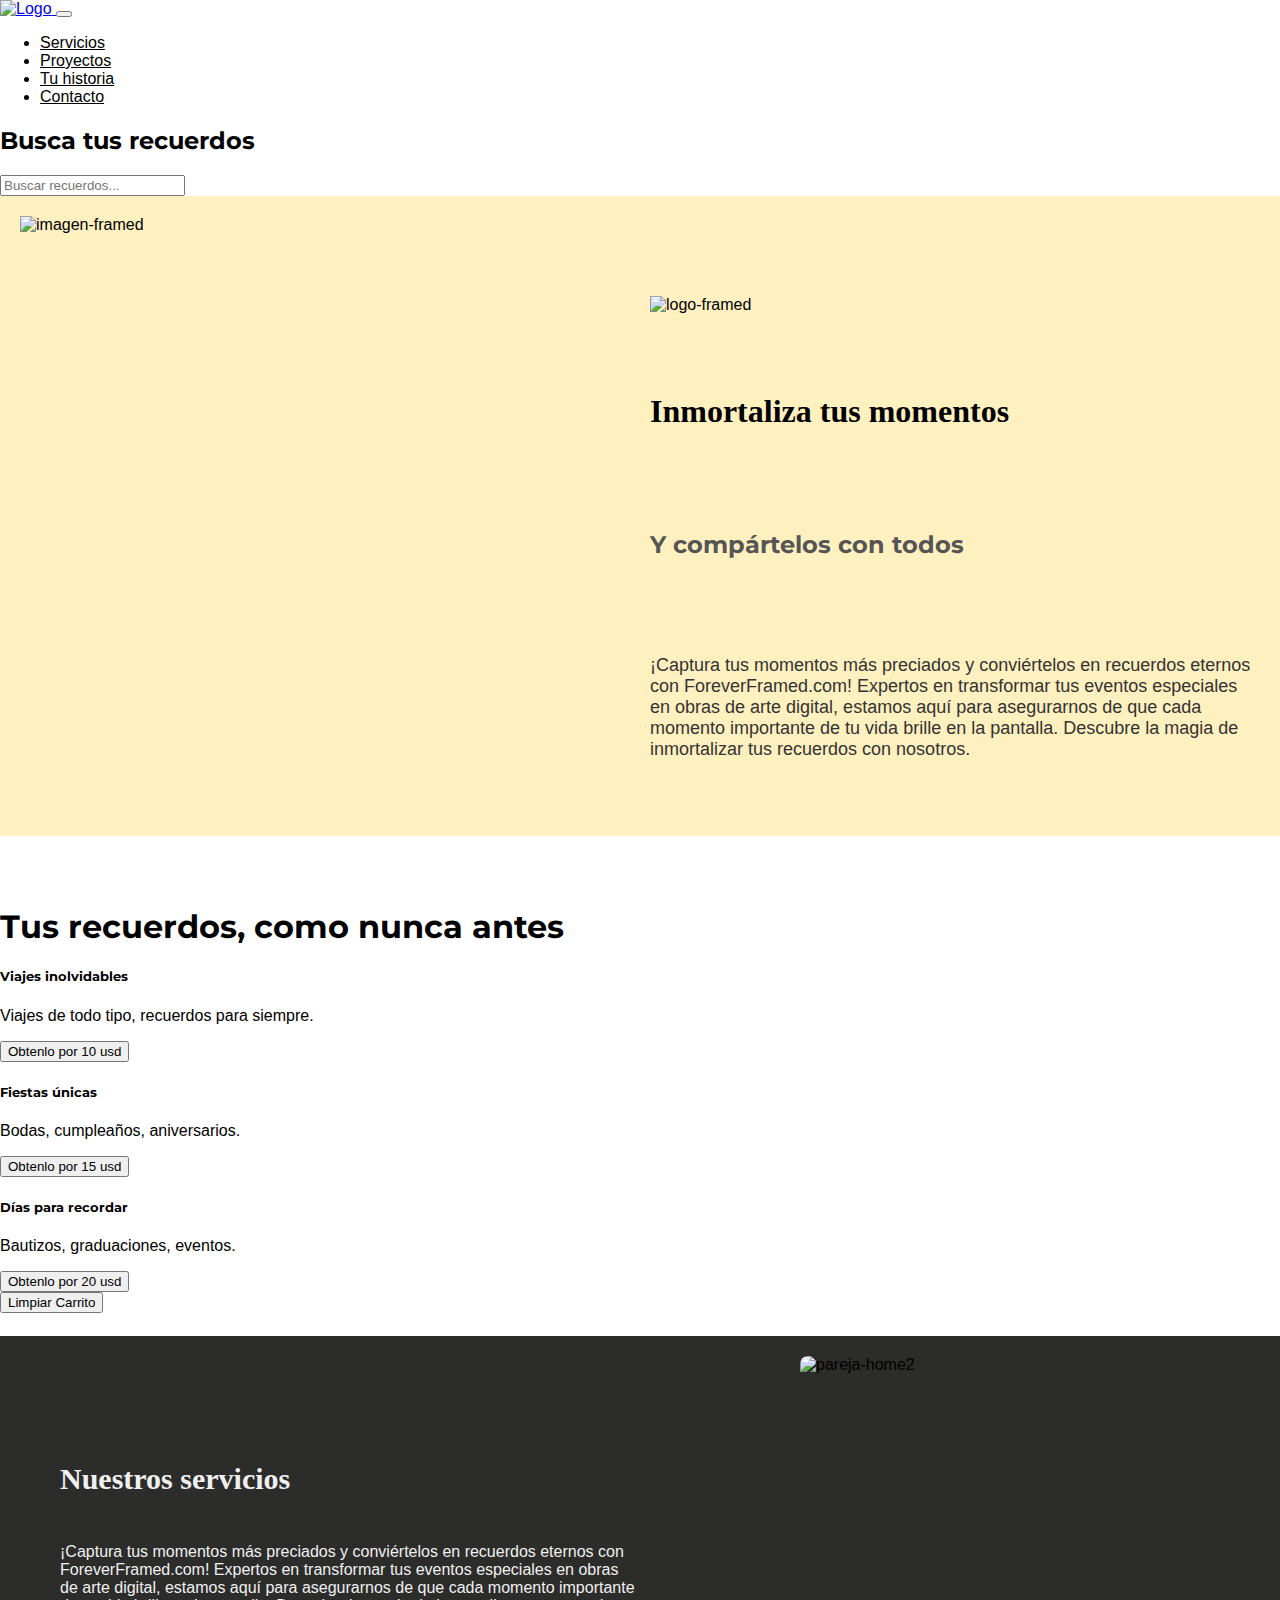
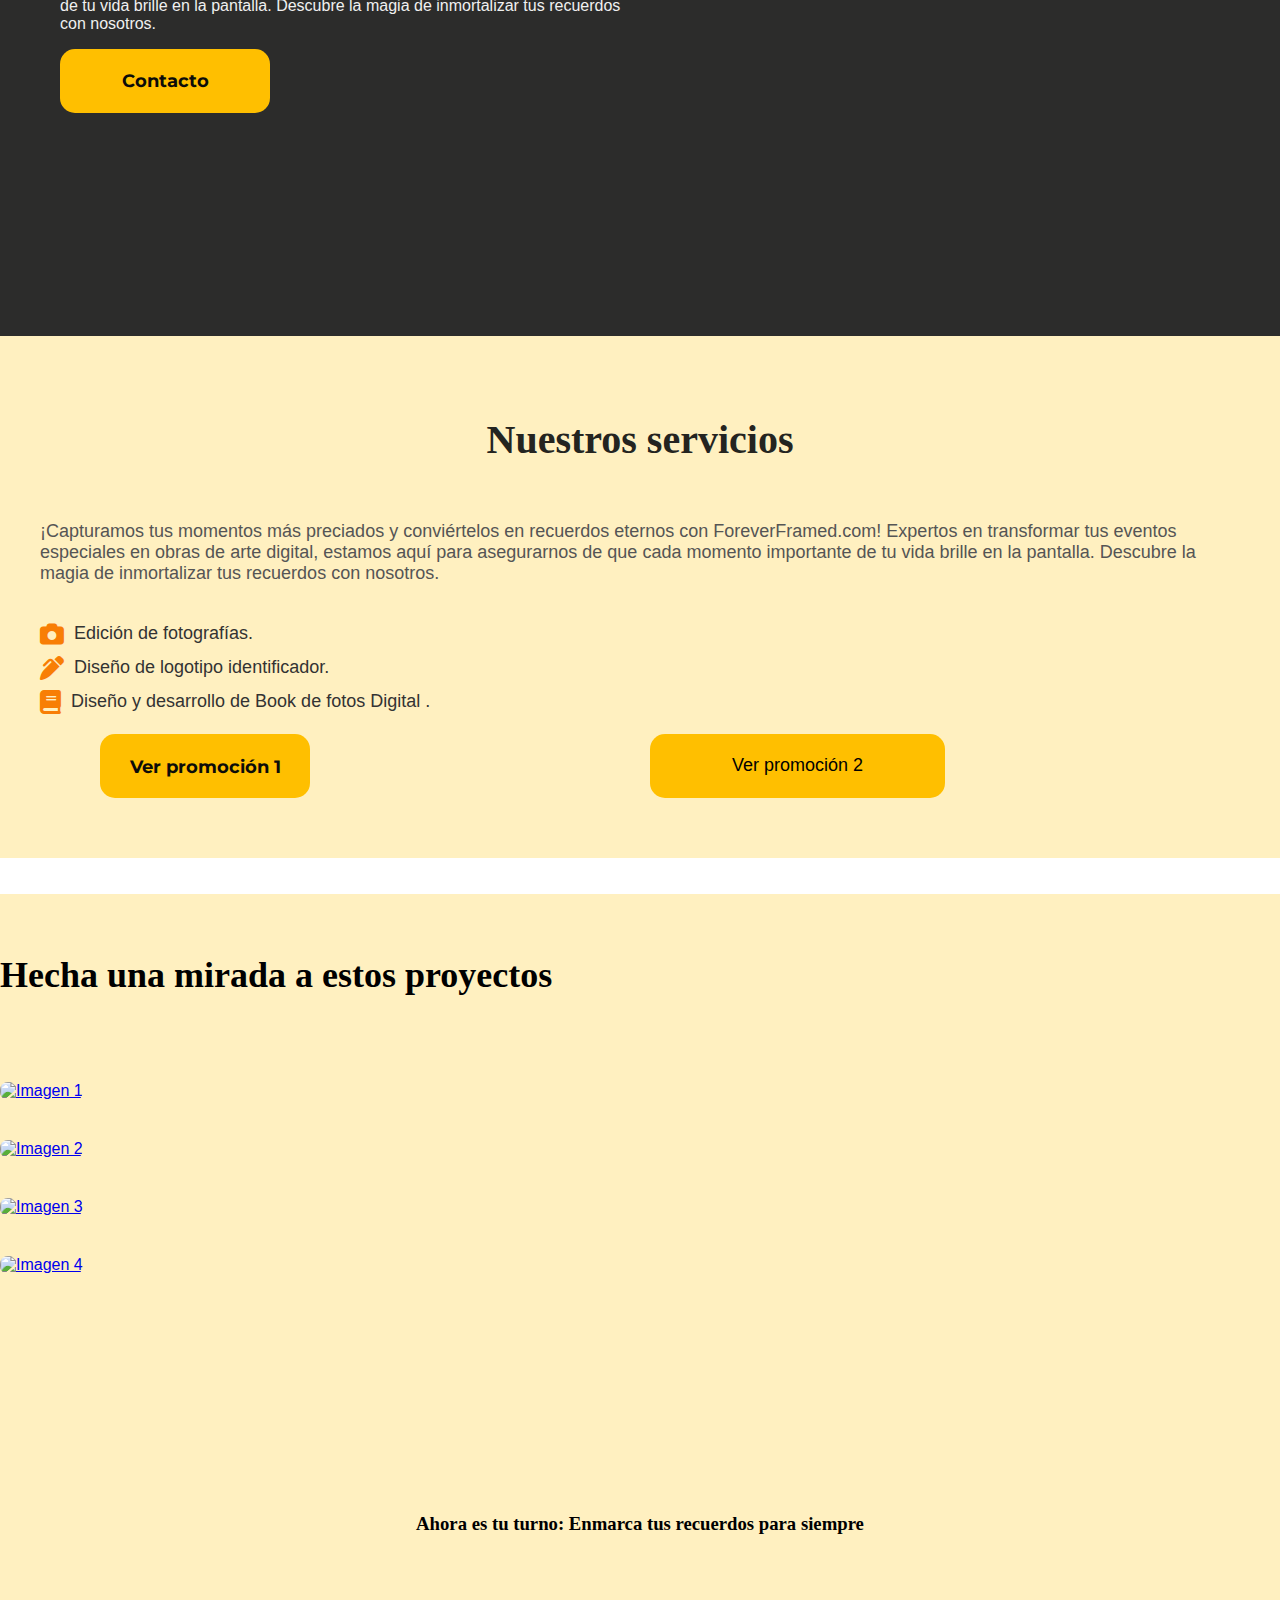
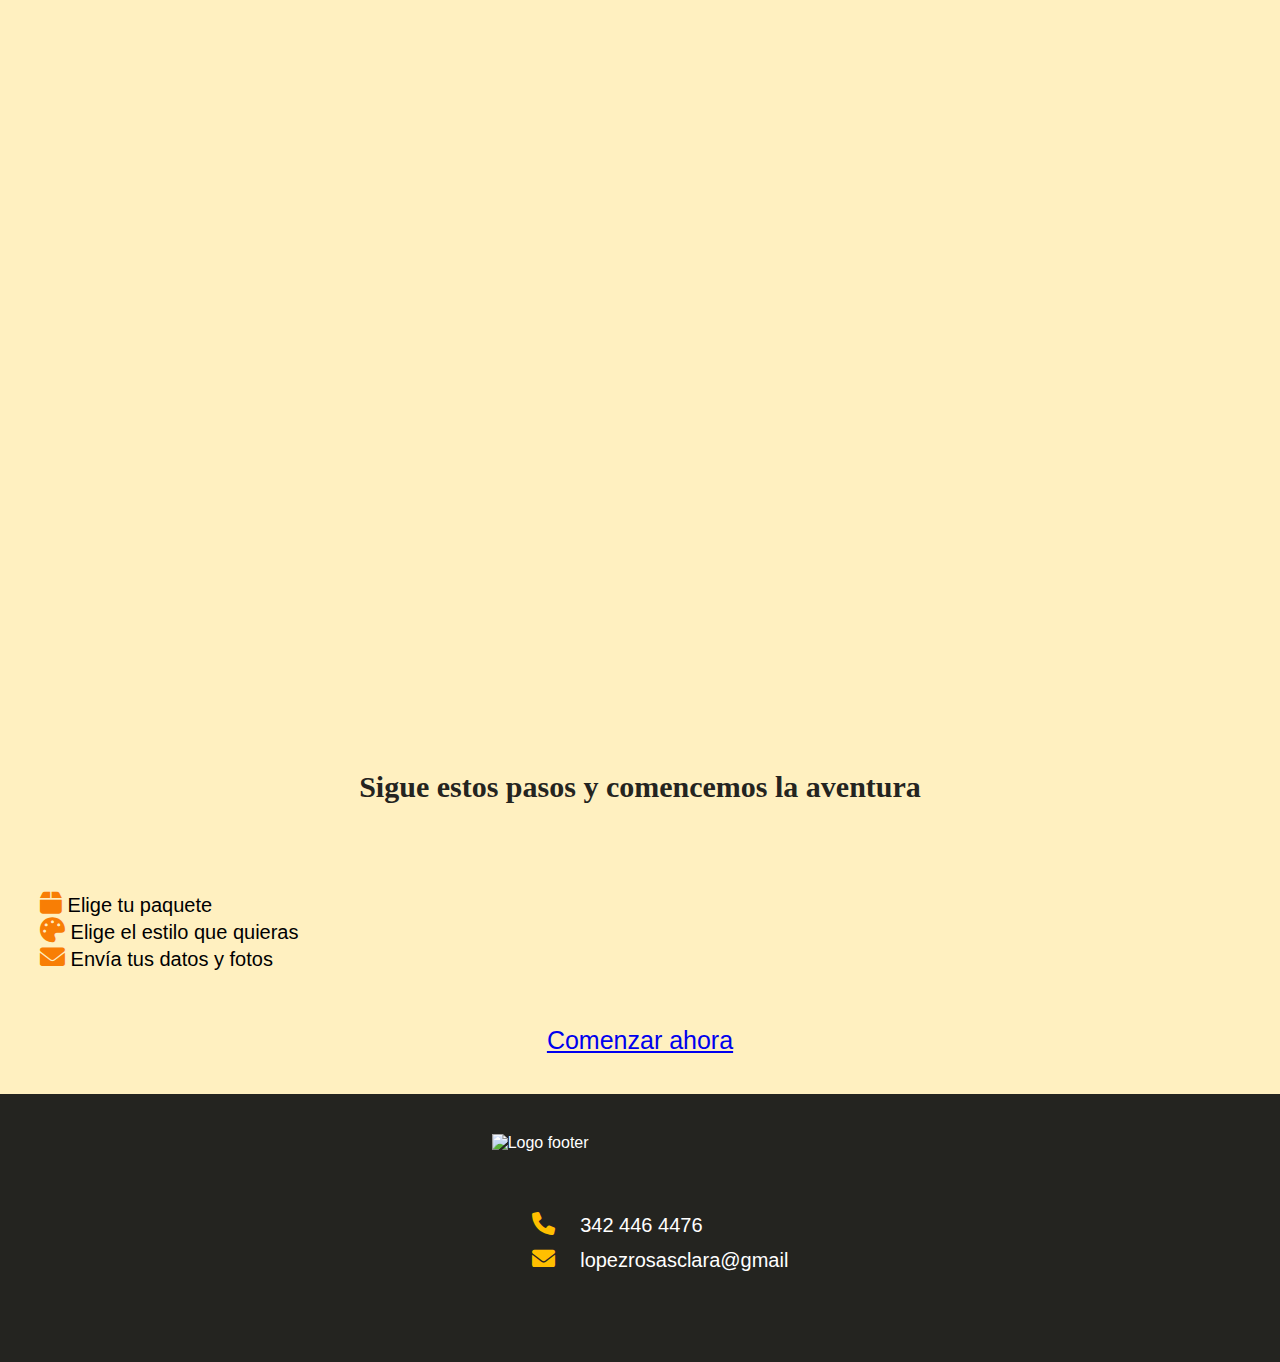
==== index.html @ 1f375c0d "arrays" ====
<!DOCTYPE html>
<html lang="en">
<head>
    <meta charset="UTF-8">
    <meta name="viewport" content="width=device-width, initial-scale=1.0">
    <title>ForeverFramed-Inicio</title>
    <!-- Bootstrap CSS -->
    <link rel="stylesheet" href="./css/bootstrap.min.css">
    <link rel="shortcut icon" href="./assets/Imagenes/logo02.png">
    <link rel="stylesheet" href="https://fonts.googleapis.com/css2?family=Montserrat:wght@400;700&display=swap">
    <link rel="stylesheet" href="./styles/styles.css">
    <link rel="stylesheet" href="https://cdnjs.cloudflare.com/ajax/libs/font-awesome/6.0.0-beta3/css/all.min.css">
    <!-- Meta etiquetas para SEO -->
    <meta name="description" content="¡Captura tus momentos más preciados y conviértelos en recuerdos eternos con ForeverFramed.com! Expertos en transformar tus eventos especiales en obras de arte digital.">
    <meta name="keywords" content="ForeverFramed, recuerdos, momentos, arte digital, eventos especiales">
    <!-- Fin de meta etiquetas para SEO -->
    

</head>

<body onload="saludoinicial()">
    <header class="headerff">
        <nav class="navbar navbar-expand-lg bg-body-tertiary">
            <div class="container-fluid">
                <a class="navbar-brand" href="/index.html">
                    <img src="./assets/Imagenes/logo02.png" alt="Logo" style="width: 80px; height: auto;"> 
                </a>
                <button class="navbar-toggler" type="button" data-bs-toggle="collapse" data-bs-target="#navbarNav" aria-controls="navbarNav" aria-expanded="false" aria-label="Toggle navigation">
                    <span class="navbar-toggler-icon"></span>
                </button>
                <div class="collapse navbar-collapse" id="navbarNav">
                    <ul class="navbar-nav ms-auto">
                        <li class="nav-item">
                            <a class="nav-link active"  href="#servicios">Servicios</a>
                        </li>
                        <li class="nav-item">
                            <a class="nav-link" href="#proyectos">Proyectos</a>
                        </li>
                        <li class="nav-item">
                            <a class="nav-link" href="#tuhistoria">Tu historia</a>
                        </li>
                        <li class="nav-item">
                            <a class="nav-link" href="/paginas/contacto.html">Contacto</a>
                        </li>
                    </ul>
                </div>
            </div>
        </nav>
    </header>
    
    <!-- Barra de búsqueda -->
     <section class="container text-center section-montserrat d-flex flex-column justify-content-center align-items-center">
        <h2>Busca tus recuerdos</h2>
        <input type="text" id="searchBar" oninput="buscar()" placeholder="Buscar recuerdos...">
        <div id="resultados"></div>
    </section>

    <div>
        <section class="seccion1">
            <img src="./assets/Imagenes/fotospolaroid-16.png" alt="imagen-framed" id="imagen2-seccion1">
            <img src="./assets/Imagenes/logos04.png" alt="logo-framed" id="imagen-seccion1">
            <h1 class="titulo1">Inmortaliza tus momentos</h1>
            <h2 class="subtitulo1">Y compártelos con todos</h2> 
            <p id="parrafo1">¡Captura tus momentos más preciados y conviértelos en recuerdos eternos con ForeverFramed.com! Expertos en transformar tus eventos especiales en obras de arte digital, estamos aquí para asegurarnos de que cada momento importante de tu vida brille en la pantalla. Descubre la magia de inmortalizar tus recuerdos con nosotros.</p>
        </section>
    </div>

    <section id="custom-section" class="container text-center section-montserrat d-flex flex-column justify-content-center align-items-center">
        <h1>Tus recuerdos, como nunca antes</h1>
        <div class="row">
            <div class="col-md-4">
                <div class="custom-div">
                    <h5>Viajes inolvidables</h5>
                    <p>Viajes de todo tipo, recuerdos para siempre.</p>
                    <button class="btn btn-primary  bg-warning">Obtenlo por 10 usd</button>
                </div>
            </div>
            <div class="col-md-4">
                <div class="custom-div">
                    <h5>Fiestas únicas</h5>
                    <p>Bodas, cumpleaños, aniversarios.</p>
                    <button class="btn btn-primary  bg-warning">Obtenlo por 15 usd</button>
                </div>
            </div>
            <div class="col-md-4">
                <div class="custom-div">
                    <h5>Días para recordar</h5>
                    <p>Bautizos, graduaciones, eventos.</p>
                    <button class="btn btn-primary bg-warning">Obtenlo por 20 usd</button>
                </div>
            </div>
        </div>
        <button id="limpiar-carrito" class="btn btn-danger">Limpiar Carrito</button>
    </section>

    <div class="seccion2-home">
        <section>
            <h3 class="titulo3-home" id="servicios">Nuestros servicios</h3>
            <p class="parrafoh4-home">¡Captura tus momentos más preciados y conviértelos en recuerdos eternos con ForeverFramed.com! Expertos en transformar tus eventos especiales en obras de arte digital, estamos aquí para asegurarnos de que cada momento importante de tu vida brille en la pantalla. Descubre la magia de inmortalizar tus recuerdos con nosotros.</p>
            <img src="./assets/Imagenes/imagenbanner2home.jpg" alt="pareja-home2">
            <a href="./paginas/contacto.html" class="boton-contacto2">Contacto</a>
        </section>
    </div>
    <div>
        <section class="seccion2-servicios">
            <h3>Nuestros servicios</h3>
            <p>¡Capturamos tus momentos más preciados y conviértelos en recuerdos eternos con ForeverFramed.com! Expertos en transformar tus eventos especiales en obras de arte digital, estamos aquí para asegurarnos de que cada momento importante de tu vida brille en la pantalla. Descubre la magia de inmortalizar tus recuerdos con nosotros.</p>
            <ul class="lista-iconos">
                <li><i class="fas fa-camera"></i> Edición de fotografías.</li>
                <li><i class="fas fa-pen-alt"></i> Diseño de logotipo identificador.</li>
                <li><i class="fas fa-book"></i> Diseño y desarrollo de Book de fotos Digital .</li>
            </ul>
            
            <button id="boton-promocion1" class="boton-contacto2">Ver promoción 1</button>
            <button id="boton-promocion2" class="boton-contacto3">Ver promoción 2</button>
        </section>
    <div>
    
        <div class="container-proyectos d-flex justify-content-center align-items-center">
            <div class="row justify-content-center">
                <h3 class="text-center" id="proyectos">
                    Hecha una mirada a estos proyectos
                </h3>
                <div class="col-md-3">
                    <div class="text-center">
                        <a href="./paginas/bodamartinymica.html">
                            <img src="./assets/Imagenes/fotos.proyectos-18.png" class="rounded img-fluid" alt="Imagen 1">
                        </a>
                    </div>
                </div>
                <div class="col-md-3">
                    <div class="text-center">
                        <a href="pagina.html">
                            <img src="./assets/Imagenes/fotos.proyectos-19.png" class="rounded img-fluid" alt="Imagen 2">
                        </a>
                    </div>
                </div>
                <div class="col-md-3">
                    <div class="text-center">
                        <a href="otra_pagina.html">
                            <img src="./assets/Imagenes/fotos.proyectos-20.png" class="rounded img-fluid" alt="Imagen 3">
                        </a>
                    </div>
                </div>
                <div class="col-md-3">
                    <div class="text-center">
                        <a href="una_mas.html">
                            <img src="./assets/Imagenes/fotos.proyectos-21.png" class="rounded img-fluid" alt="Imagen 4">
                        </a>
                    </div>
                </div>
            </div>
        </div>
    <div class="sec-historia-2" id="tuhistoria">
            <section>
                <h3>Ahora es tu turno: Enmarca tus recuerdos para siempre</h3>
                <iframe class="video-seccion2-tuhistoria" src="https://www.youtube.com/embed/r6DzaGChCEc" frameborder="0" allowfullscreen></iframe>
                <h4 class="titulo-seccion2-historia">Sigue estos pasos y comencemos la aventura</h4>
                <ul class="lista-tuhistoria"> 
                    <li><i class="fas fa-box"></i> Elige tu paquete</li>
                    <li><i class="fas fa-palette"></i> Elige el estilo que quieras</li>
                    <li><i class="fas fa-envelope"></i> Envía tus datos y fotos</li>
                </ul>
                <a href="contacto.html" class="btn btn-warning btn-sm align-center">Comenzar ahora</a>        </section>
    </div>
    
    <footer>
        <div class="logo-footer">
            <img src="../assets/Imagenes/logotransparenteparafondonegro.png" alt="Logo footer">
        </div>
        <div>
            <ul class="lista-contacto-footer">
                <li><i class="fas fa-phone"></i> 342 446 4476</li>
                <li><i class="fas fa-envelope"></i> lopezrosasclara@gmail</li>
            </ul>
        </div>
    </footer>
    <!-- Bootstrap JS -->
    <script src="./js/bootstrap.bundle.min.js"></script>
    <script src="./js/main.js"></script>
    <script src="ruta/a/language.js"></script>

</body>
</html>
---- styles/styles.css ----
@font-face {
    font-family: 'Montserrat'; 
    src: url('/assets/Fonts/Montserrat-Regular.ttf') format('truetype');
    /* Agrega más formatos si es necesario */
}

@font-face {
    font-family: 'Unbounded'; /* Nombre de la segunda fuente */
    src: url('/assets/Fonts/Unbounded-VariableFont_wght.ttf') format('truetype');
    /* Agrega más formatos si es necesario */
}


body {
    font-family: "Montserrat", sans-serif;
    margin: 0; /* Añadido */
    padding: 0; /* Añadido */
    box-sizing: border-box;
    overflow-x: hidden; /* Evita el desplazamiento horizontal */

}

/* Estilo para los enlaces de las páginas */
.navbar-nav .nav-link {
    color: black; /* Color de texto negro */
    transition: color 0.3s; /* Transición de color suave */
}

/* Estilo para el hover de los enlaces */
.navbar-nav .nav-link:hover {
    color: #ffbf00; /* Color de texto amarillo al hacer hover */
}

/* CSS Sección HOME */
.seccion1 {
    display: grid;
    grid-template-columns: 1fr 1fr;
    grid-template-rows: auto; /* El tamaño de las filas se ajustará automáticamente */
    min-height: 600px;
    background-color: #fff0c0;
    padding: 20px;
    gap: 20px; /* Espacio entre las columnas */
}

#imagen2-seccion1 {
    width: 100%;
    height: auto; /* La altura se ajustará automáticamente */
    max-width: 100%; /* Para evitar que la imagen se agrande más allá de su tamaño natural */
    object-fit: cover; /* Ajusta la imagen para cubrir el espacio sin deformar */
    grid-row: 1 / span 4; /* La imagen ocupa las filas 1 a 4 */
    grid-column: 1; /* La imagen está en la primera columna */
}

#imagen-seccion1 {
    max-width: 100%;
    padding-top: 80px;
}

.seccion1 h1 {
    font-size: 32px;
    grid-column: 2;
    grid-row: 2;
    font-family: 'Unbounded';
}

.seccion1 h2 {
    font-size: 24px;
    justify-self: left;
    color: #555;
    grid-column: 2;
    grid-row: 3; /* El subtítulo está en la segunda fila */
}

.seccion1 p {
    font-size: 18px;
    color: #333;
    grid-row: 4; /* El párrafo está en la tercera fila */
    grid-column: 2;
}

@media (max-width: 768px) {
    .seccion1 {
        grid-template-columns: 1fr; /* Cambia a una sola columna en dispositivos móviles */
    }
    
    #imagen2-seccion1,
    #imagen-seccion1 {
        grid-row: auto; /* Deja que las imágenes floten automáticamente */
        grid-column: auto; /* Deja que las imágenes floten automáticamente */
    }
    
    #imagen-seccion1 {
        grid-row: 1; /* El logo está en la primera fila */
    }

    .seccion1 h1,
    .seccion1 h2,
    .seccion1 p {
        grid-column: 1; /* Los títulos y párrafos ocupan toda la fila en móviles */
    }
}

/* CSS Sección Fondo negro de home */
.seccion2-home section {
    width: 100%;
    height: 600px;
    background-color: #2c2c2b;
    display: grid;
    grid-template-columns: 1fr 1fr;
    grid-template-rows: repeat(6, 1fr);
    grid-gap: 0px;
    margin: 0 auto;
    padding: 0;
}

.seccion2-home h3 {
    font-family: 'Unbounded';
    font-size: 30px;
    align-self: center;
    grid-row: 2;
    grid-column: 1;
    color: #f0f0f0;
    padding-left: 60px;
}

.seccion2-home section p {
    color: #f0f0f0;
    align-self: center;
    margin-left: 60px;
    grid-row: 3;
    grid-column: 1;
}

.seccion2-home img {
    width: 50%;
    height: auto;
    margin-top: 30px;
    max-width: 100%;
    border-radius: 8px;
    margin-top: 20px;
    transition: transform 0.3s ease;
    grid-column: 2;
    grid-row: span 4;
    justify-self: center;
}

.seccion2-home img:hover {
    transform: scale(1.05);
}

.boton-contacto2 {
    width: 210px;
    height: 64px;
    background-color: #ffbf00;
    border: none;
    border-radius: 15px;
    overflow: hidden;
    text-align: center;
    line-height: 64px;
    font-family: 'Montserrat', sans-serif;
    font-size: 18px;
    font-weight: bold;
    color: #0c0c09;
    text-decoration: none;
    margin-left: 60px;
    grid-row: 4;
    grid-column: 1;
    align-self: self-start;
}

.boton-contacto2:hover {
    background-color: rgb(255, 123, 0);
    transform: scale(1.1);
}

.boton-contacto2:hover a {
    color: white;
}

.boton-contacto2 a {
    width: 100%;
    height: 100%;
    text-decoration: none;
}

/* Estilos para dispositivos móviles */
@media screen and (max-width: 768px) {
    .seccion2-home section {
        grid-template-columns: 1fr;
        grid-template-rows: auto;
        height: auto;
        text-align: center;
    }

    .seccion2-home h3 {
        padding-left: 0;
    }

    .seccion2-home section p {
        margin-left: 0;
    }

    .seccion2-home img {
        width: 80%;
        grid-column: auto;
        grid-row: auto;
        margin-top: 20px;
    }

    .boton-contacto2 {
        width: 80%;
        margin: 20px auto;
    }

    .seccion2-home section p {
        margin-left: 20px; /* Agregamos un poco de margen a la izquierda */
        margin-right: 20px; /* y a la derecha */
    }
}

/* Estilos para tabletas */
@media screen and (min-width: 768px) and (max-width: 1024px) {
    .seccion2-home section {
        grid-template-columns: 1fr 1fr;
        grid-template-rows: repeat(6, 1fr);
        height: 600px;
        text-align: left;
    }

    .seccion2-home h3 {
        padding-left: 60px;
    }

    .seccion2-home section p {
        margin-left: 60px;
    }

    .seccion2-home section p {
        margin-left: 40px; /* Ajustamos un poco más para tabletas */
        margin-right: 40px;
    }

    .seccion2-home img {
        width: 50%;
        grid-column: 2;
        grid-row: span 4;
        margin-top: 30px;
    }

    .boton-contacto2 {
        width: 210px;
        margin-left: 60px;
    }
}

/* CSS Sección footer web home */
footer {
    background-color: #242420;
    color: #fff;
    display: grid;
    justify-content: center;
    align-items: center;
    padding: 40px;
}

.logo img {
    max-width: 100%;
    height: auto;
}

.lista-contacto-footer {
    font-family: "Montserrat", sans-serif;
    font-size: 20px;
    padding: 40px 0px 20px 40px; /* Ajustado el padding */
    position: relative;
    list-style: none;
}

.lista-contacto-footer li i {
    font-size: 23px;
    color: #ffbf00;
    margin-right: 20px;
}

.lista-contacto-footer li {
    margin-bottom: 10px;
}
    
 /*CSS Sección recuerdos inolvidables home*/

 #custom-section {
    height: 400px; /* Cambia 500px por la altura deseada */
}

#custom-section {
    padding: 50px 0; /* Agrega espacio alrededor del contenido */
}

@media (max-width: 768px) {
    #custom-section {
        padding: 80px 0; /* Aumenta el espacio en dispositivos con ancho igual o menor a 768px */
    }
}



 /*CSS Sección SERVICIOS Home*/

 .seccion2-servicios {
    display: grid;
    height: 600;
    grid-template-columns: 1fr 1fr; /* Dos columnas de igual ancho */
    grid-template-rows: auto auto auto auto auto; /* Cinco filas con contenido */
    background-color: #fff0c0; /* Color de fondo */
    padding: 40px;
    gap: 20px; /* Espacio entre elementos */
    max-width: 1920px; /* Ancho máximo para centrar en pantallas anchas */
    margin: 0 auto; /* Centrar en el contenedor */
}

.seccion2-servicios h3 {
    color: #242420;
    font-family: 'Unbounded';
    font-size: 40px;
    grid-column: 1 / span 2; /* Ocupa las dos columnas */
    grid-row: 1; /* En la primera fila */
    margin-bottom: 20px; /* Espacio inferior */
    text-align: center; /* Centrar el texto */
}

.seccion2-servicios p {
    font-size: 18px;
    color: #555;
    grid-column: 1 / span 2; /* Ocupa las dos columnas */
    grid-row: 2; /* En la segunda fila */
    text-align: left; /* Centrar el texto */
}

.lista-iconos {
    display: grid;
    grid-template-columns: 1fr; /* Una sola columna para los íconos */
    gap: 10px; /* Espacio entre elementos */
    grid-column: 1 / span 2; /* Ocupa las dos columnas */
    grid-row: 3; /* En la tercera fila */
    justify-content: center; /* Centrar horizontalmente */
    align-items: center; /* Centrar verticalmente */
    padding: 0;
    margin: 0;
}

.lista-iconos li {
    display: flex;
    align-items: center;
    font-family: "Montserrat", sans-serif;
    font-size: 18px;
    color: #333;
}

.lista-iconos li i {
    font-size: 24px;
    color: #f87e05;
    margin-right: 10px; /* Espacio entre el ícono y el texto */
}


.boton-contacto2  {
    text-decoration: none;
    font-size: 18px;
    border-radius: 15px;
    transition: background-color 0.3s ease;
}

.boton-contacto2 a {
    color:#242420
}

.boton-contacto2 a:hover 

/* boton promocion 2*/

.boton-contacto3 {
    width: 210px;
    height: 64px;
    background-color: #ffbf00;
    border: none;
    border-radius: 15px;
    overflow: hidden;
    text-align: center;
    line-height: 64px;
    font-family: 'Montserrat', sans-serif;
    font-size: 18px;
    font-weight: bold;
    color: #0c0c09;
    text-decoration: none;
    margin-left: 60px;
    grid-row: 4;
    grid-column: 1;
    align-self: self-start;
}

.boton-contacto3:hover {
    background-color: rgb(255, 123, 0);
    transform: scale(1.1);
}

.boton-contacto3:hover a {
    color: white;
}


.boton-contacto3  {
    background-color: #ffbf00;
    text-decoration: none;
    font-size: 18px;
    border-radius: 15px;
    transition: background-color 0.3s ease;
    width: 50%;
    border: none;
}



/* Media query para dispositivos móviles y tablets */
@media (max-width: 768px) {
    .seccion2-servicios {
        grid-template-columns: 1fr; /* Una sola columna para dispositivos móviles y tablets */
        grid-template-rows: auto auto auto auto auto; /* Cinco filas con contenido */
        padding: 20px; /* Espaciado interno */
    }

    .seccion2-servicios h3 {
        font-size: 32px;
    }

    .seccion2-servicios p {
        font-size: 16px;
    }

    .lista-iconos {
        grid-row: 3; /* En la tercera fila */
        grid-column: 1; /* En la única columna */
        justify-content: center; /* Centrar horizontalmente */
        align-items: center; /* Centrar verticalmente */
    }

    .boton-contacto2 {
        grid-row: 5; /* En la quinta fila */
        grid-column: 1; /* En la única columna */
    }
}
          
    
  
  /* Estilos para seccion video home */

  .sec-historia-2 section {
    display: grid;
    grid-template-columns: 1fr;
    grid-template-rows: repeat(5, 1fr);
    width: 100%;
    height: 1200px;
    background-color: #fff0c0;
  }
  
  .sec-historia-2 section h3 {
    font-family: 'Unbounded';
    text-align: center;
  }
  
  .sec-historia-2 section h4 {
    font-family: 'Unbounded';
    color: #242420;
    text-align: center;
    font-size: 30px;
    padding: 60px 0px 30px 0px;
  }
  
  .sec-historia-2 section .video-seccion2-tuhistoria {
    width: 80%;
    height: 670px;
    margin: 0 auto;
  }
  
  .sec-historia-2 section .lista-tuhistoria li {
    font-family: "Montserrat", sans-serif;
    font-size: 20px;
    list-style: none;
    grid-row: 4;
  }
  
  .sec-historia-2 section .lista-tuhistoria li i {
    font-size: 25px;
    color: #f87e05;
  }
  
  .sec-historia-2 section .btn-warning {
    padding: 5px 10px; /* Ajustar el padding para un botón más pequeño */
    font-size: 30px; /* Tamaño de fuente más pequeño */
  }
  
  .sec-historia-2 section .btn-sm {
    padding: 5px 10px;
    font-size: 25px;
  }
  
  .sec-historia-2 section .align-center {
    display: flex;
    justify-content: center;
    align-items: center;
    text-align: center; /* Añadir también el alineamiento de texto al centro */
  }
  
  /* Media query para hacerlo responsive */
  @media screen and (max-width: 768px) {
    .sec-historia-2 section {
      height: 800px; /* Altura automática para adaptarse al contenido */
      padding: 20px; /* Añadimos un espacio alrededor del contenido */
    }
  
    .sec-historia-2 section h3,
    .sec-historia-2 section h4,
    .sec-historia-2 section .lista-tuhistoria li,
    .sec-historia-2 section .lista-tuhistoria .boton-contacto2 {
      grid-row: auto; /* Reiniciamos el grid-row a su valor por defecto */
      justify-self: center;
      text-align: center;
    }
  
    .sec-historia-2 section .video-seccion2-tuhistoria {
      width: 100%; /* Cambiamos el ancho al 100% */
      height: auto; /* Altura automática para mantener la proporción */
    }
  }
  
  /* Estilos para polaroid de proyectos HOME */

  .container-proyectos {
    height: 600px;
    background-color: #fff0c0;
  }
  
  .container-proyectos h3 {
    font-family: 'Unbounded';
    font-size: 36px;
    padding-bottom: 30px;
    padding-top: 60px;
  }
  
  .container-proyectos img {
    width: 80%; /* Usaremos un ancho del 100% del contenedor */
    height: auto;
    margin-top: 20px;
    border-radius: 8px;
    transition: transform 0.3s ease;
  }
  
  .container-proyectos .rounded:hover {
    transform: rotate(3deg); /* Rotar 3 grados a la derecha en el hover */
  }
  
  .col-md-3 {
    margin-bottom: 20px; /* Añade margen inferior para separar las columnas */
  }
  
 /* Media query para dispositivos móviles */
@media screen and (max-width: 768px) {
    .container-proyectos {
      height: 1800px;
      padding: 20px; /* Espaciado interno para dispositivos móviles */
      background-color: #fff0c0;
    }
  
    .container-proyectos img {
      max-width: 80%;
    }
  }
  
  /* Media query para tablets */
  @media screen and (max-width: 1024px) {
    .container-proyectos {
      height: auto; /* Altura automática para adaptarse al contenido */
      padding: 20px; /* Espaciado interno para tablets */
      background-color: #fff0c0;
    }
  
    .container-proyectos img {
      max-width: 100%; /* Imágenes al 100% del ancho del contenedor */
      height: auto; /* Altura automática para mantener la proporción */
    }
  }
    
    /*CSS subpage contacto*/

    .contacto-background1 h1 {
        color: #ffbf00; 
        padding: 0px;
        margin-bottom: 20px;
    }

    .contacto-background1 {
        background-color: #2c2c2b; 
        padding: 20px;
        margin: 0px auto;
    }

    .contacto-background  {
        background-color: #fff0c0; 
        padding: 20px;
        margin-bottom: 0px;
    }

    .contacto-background h2 {
        font-size: 30px;
        text-align: center;
    }

    .form-contacto {
        width: 100%;
        padding: 0px;
        margin: 0px;
        box-sizing: none;
        font-family: 'Montserrat', sans-serif;
    }

    input[type="submit"] {
        font-family: "Montserrat", sans-serif;
        display: inline-block;
        width: 120px;
        height: 60px;
        padding: 10px 10px;
        padding-bottom: 10px;
        padding-top: 15px;
        border-radius: 10px;
        border: 0px solid #ffffff;
        background-color: #ffbf00;
        color: #353131;
        text-align: center;
        text-decoration: none;
        font-size: 16px;
        font-weight: bold;
        cursor: pointer;
        transition: all 0.2s ease-in-out
        
    }
    
/* Media query para hacerlo responsive */
@media screen and (max-width: 768px) {
    input[type="submit"] {
        width: 100%;
        max-width: 100%; /* Ancho máximo para mantenerlo responsivo */
        margin-top: 20px;
    }}



/*Seccion dark mode boda */

.seccionboda {
        width: 100%;
        height: 300px;
        display: flex;
        justify-content: center;
        align-items: center;
        font-family: 'Unbounded'; 
      }
      
  /* Estilos para modo oscuro */
body.dark-mode {
    background-color: #121212;
    color: #ffffff;
}

.navbar.dark-mode {
    background-color: #333333;
}

.footer.dark-mode {
    background-color: #333333;
}

.dark-mode .carousel-caption h5,
.dark-mode .carousel-caption p {
    color: #ffffff;
}
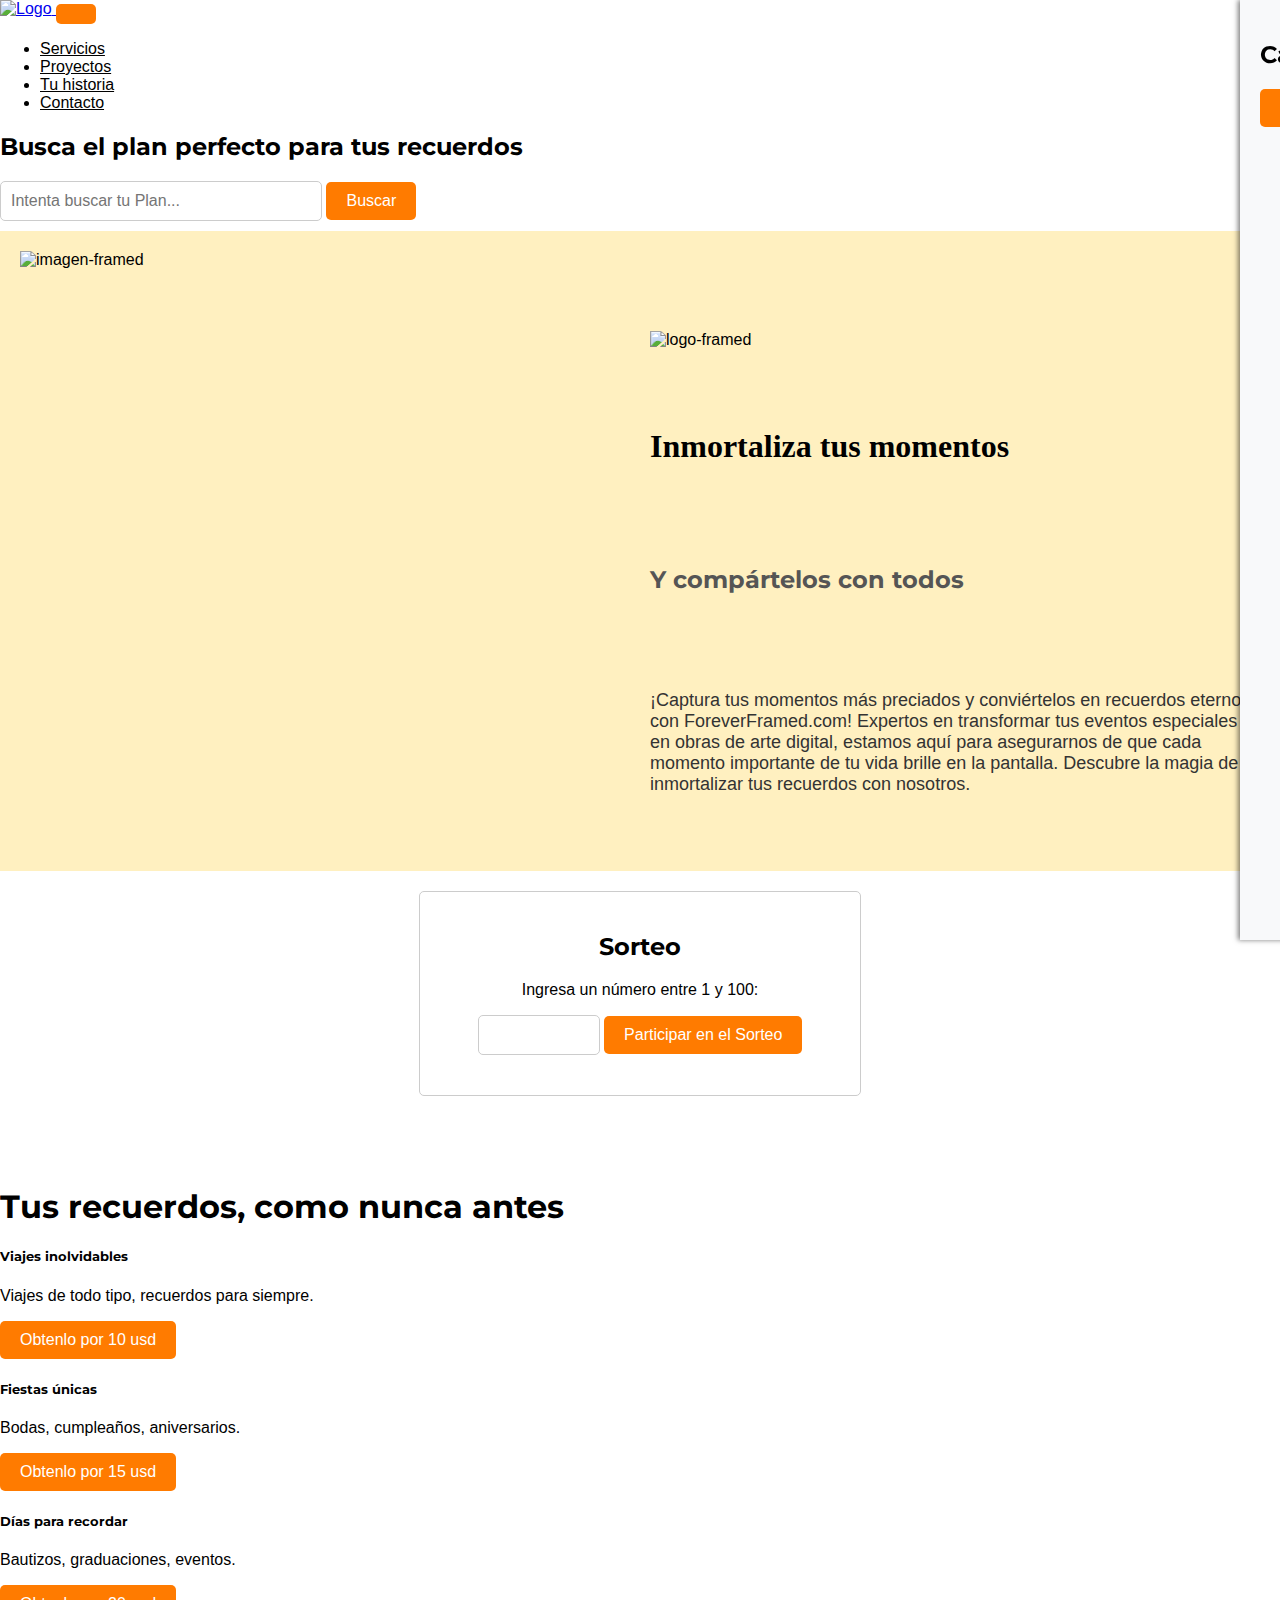
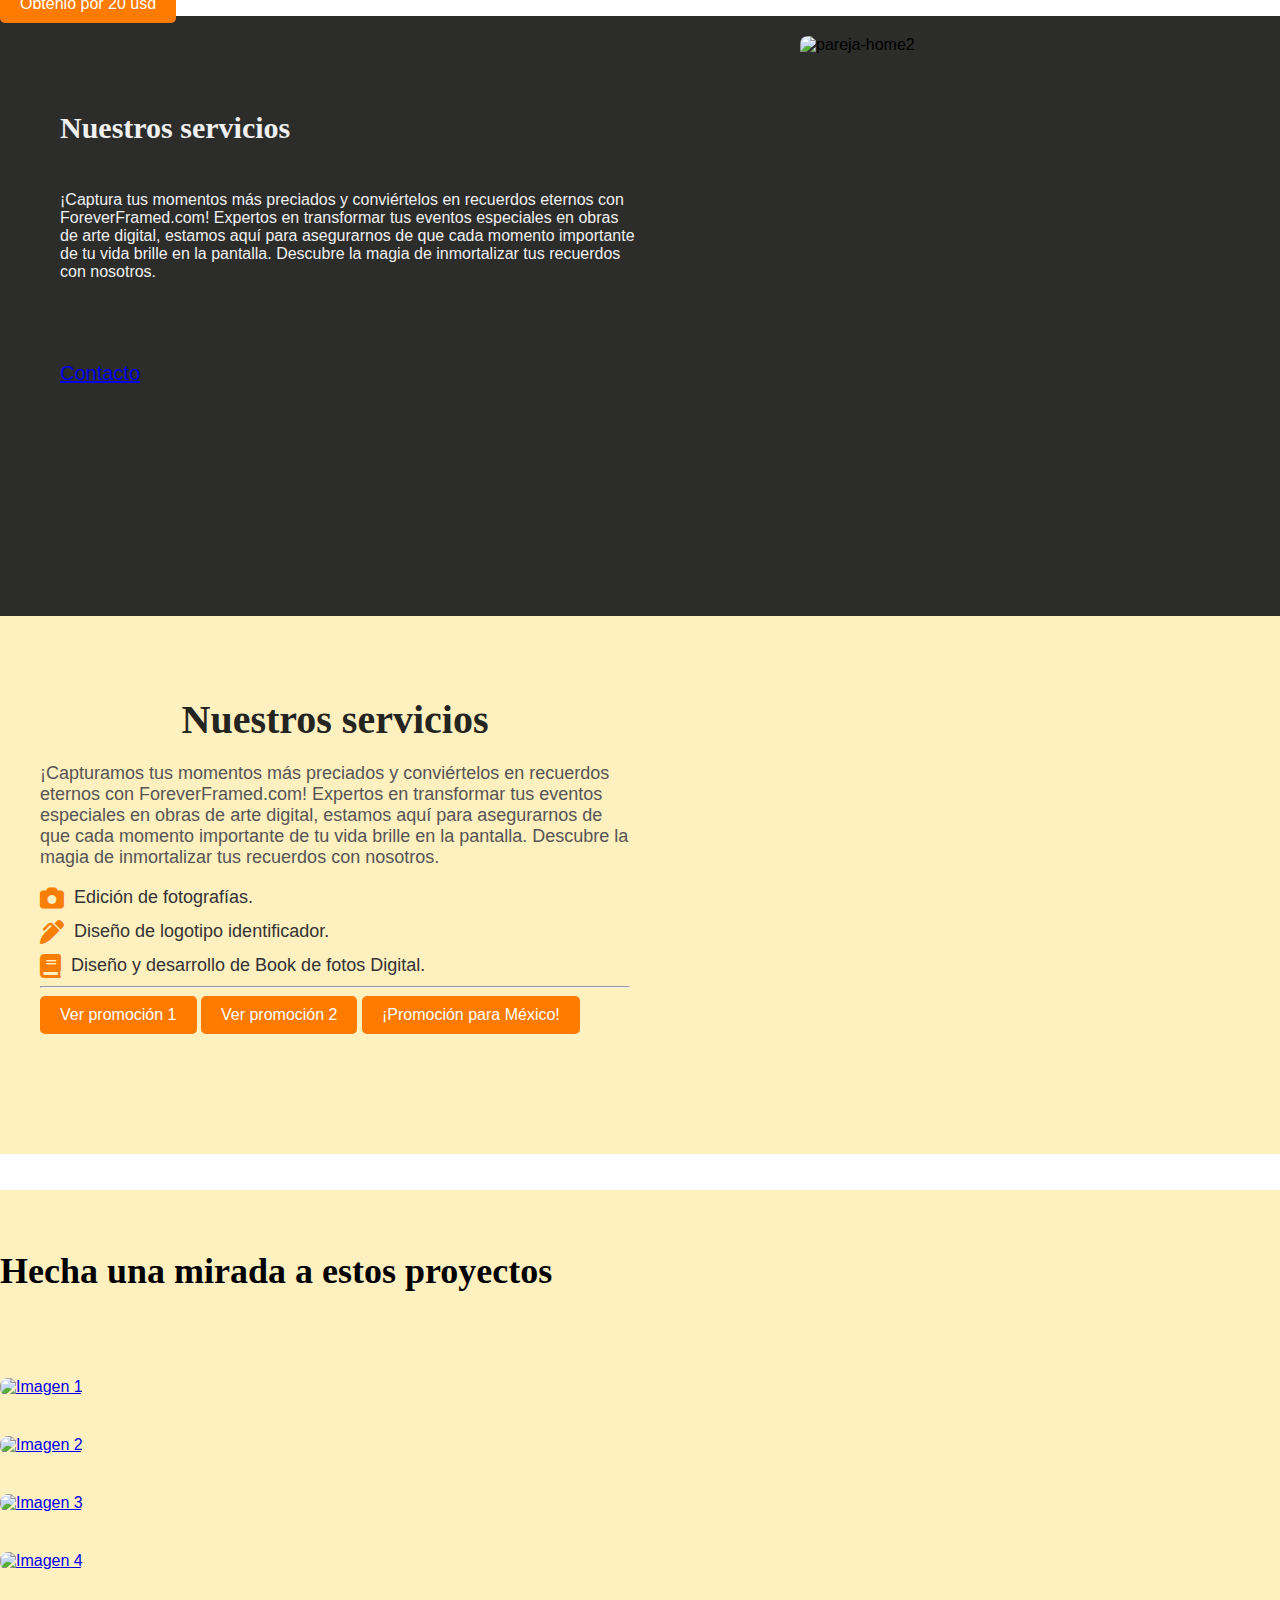
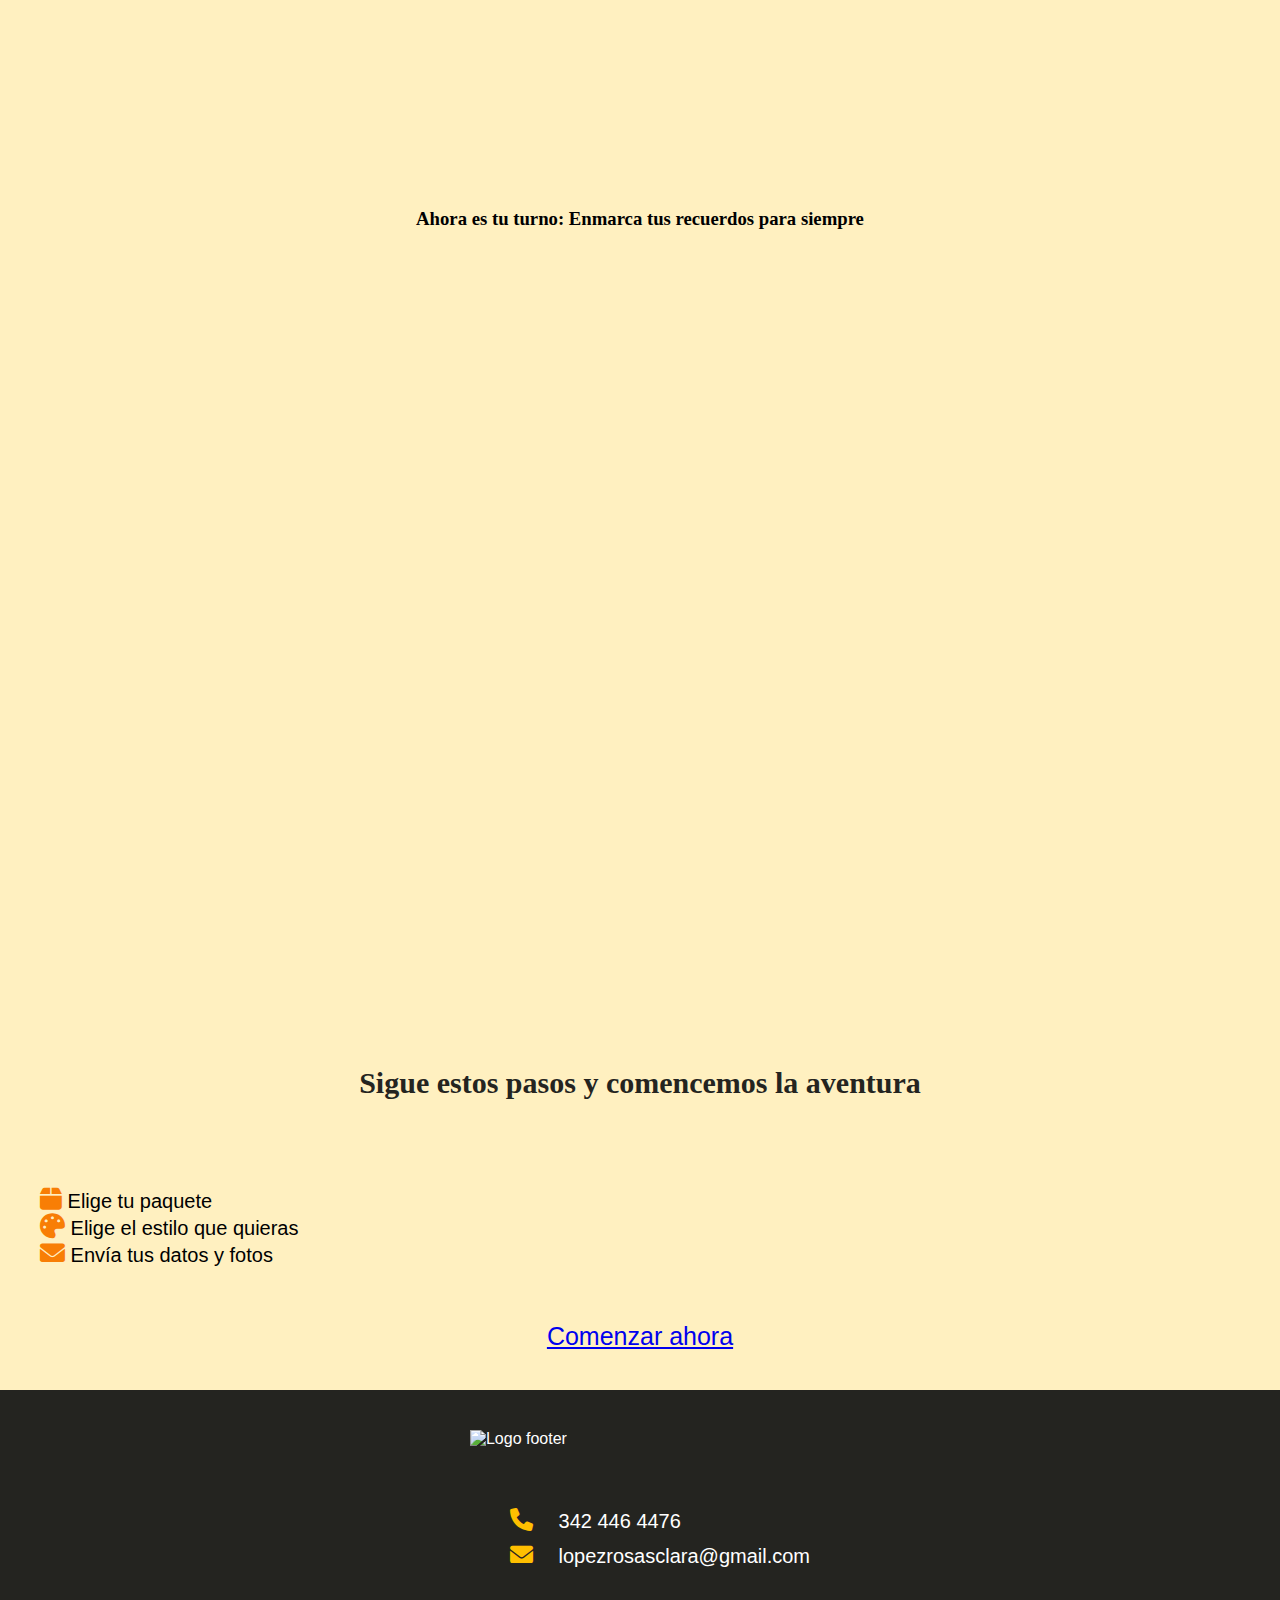
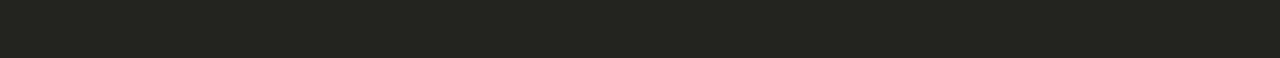
==== commit 6e44f889: "avances" ====
--- a/index.html
+++ b/index.html
@@ -1,5 +1,6 @@
 <!DOCTYPE html>
 <html lang="en">
+
 <head>
     <meta charset="UTF-8">
     <meta name="viewport" content="width=device-width, initial-scale=1.0">
@@ -13,9 +14,8 @@
     <!-- Meta etiquetas para SEO -->
     <meta name="description" content="¡Captura tus momentos más preciados y conviértelos en recuerdos eternos con ForeverFramed.com! Expertos en transformar tus eventos especiales en obras de arte digital.">
     <meta name="keywords" content="ForeverFramed, recuerdos, momentos, arte digital, eventos especiales">
-    <!-- Fin de meta etiquetas para SEO -->
-    
-
+    <!-- Sweet Alert libreria -->
+    <script src="https://cdn.jsdelivr.net/npm/sweetalert2@11"></script>
 </head>
 
 <body onload="saludoinicial()">
@@ -23,7 +23,7 @@
         <nav class="navbar navbar-expand-lg bg-body-tertiary">
             <div class="container-fluid">
                 <a class="navbar-brand" href="/index.html">
-                    <img src="./assets/Imagenes/logo02.png" alt="Logo" style="width: 80px; height: auto;"> 
+                    <img src="./assets/Imagenes/logo02.png" alt="Logo" style="width: 80px; height: auto;">
                 </a>
                 <button class="navbar-toggler" type="button" data-bs-toggle="collapse" data-bs-target="#navbarNav" aria-controls="navbarNav" aria-expanded="false" aria-label="Toggle navigation">
                     <span class="navbar-toggler-icon"></span>
@@ -31,7 +31,7 @@
                 <div class="collapse navbar-collapse" id="navbarNav">
                     <ul class="navbar-nav ms-auto">
                         <li class="nav-item">
-                            <a class="nav-link active"  href="#servicios">Servicios</a>
+                            <a class="nav-link active" href="#servicios">Servicios</a>
                         </li>
                         <li class="nav-item">
                             <a class="nav-link" href="#proyectos">Proyectos</a>
@@ -47,123 +47,143 @@
             </div>
         </nav>
     </header>
-    
-    <!-- Barra de búsqueda -->
-     <section class="container text-center section-montserrat d-flex flex-column justify-content-center align-items-center">
-        <h2>Busca tus recuerdos</h2>
-        <input type="text" id="searchBar" oninput="buscar()" placeholder="Buscar recuerdos...">
+
+    <section class="container text-center section-montserrat d-flex flex-column justify-content-center align-items-center">
+        <h2>Busca el plan perfecto para tus recuerdos</h2>
+        <input type="text" id="searchBar" placeholder="Intenta buscar tu Plan...">
+        <button id="botonBuscar">Buscar</button>
         <div id="resultados"></div>
     </section>
 
-    <div>
-        <section class="seccion1">
-            <img src="./assets/Imagenes/fotospolaroid-16.png" alt="imagen-framed" id="imagen2-seccion1">
-            <img src="./assets/Imagenes/logos04.png" alt="logo-framed" id="imagen-seccion1">
-            <h1 class="titulo1">Inmortaliza tus momentos</h1>
-            <h2 class="subtitulo1">Y compártelos con todos</h2> 
-            <p id="parrafo1">¡Captura tus momentos más preciados y conviértelos en recuerdos eternos con ForeverFramed.com! Expertos en transformar tus eventos especiales en obras de arte digital, estamos aquí para asegurarnos de que cada momento importante de tu vida brille en la pantalla. Descubre la magia de inmortalizar tus recuerdos con nosotros.</p>
-        </section>
-    </div>
+    <section class="seccion1">
+        <img src="./assets/Imagenes/fotospolaroid-16.png" alt="imagen-framed" id="imagen2-seccion1" onmouseover="iniciarAnimacion(this)" onmouseleave="detenerAnimacion(this)">
+        <img src="./assets/Imagenes/logos04.png" alt="logo-framed" id="imagen-seccion1">
+        <h1 class="titulo1">Inmortaliza tus momentos</h1>
+        <h2 class="subtitulo1">Y compártelos con todos</h2>
+        <p id="parrafo1">¡Captura tus momentos más preciados y conviértelos en recuerdos eternos con ForeverFramed.com! Expertos en transformar tus eventos especiales en obras de arte digital, estamos aquí para asegurarnos de que cada momento importante de tu vida brille en la pantalla. Descubre la magia de inmortalizar tus recuerdos con nosotros.</p>
+    </section>
+
+    <section class="sorteo-container">
+        <h2>Sorteo</h2>
+        <p>Ingresa un número entre 1 y 100:</p>
+        <input type="number" id="userNumber">
+        <button onclick="realizarSorteo()">Participar en el Sorteo</button>
+        <div id="resultadoSorteo"></div>
+    </section>
 
     <section id="custom-section" class="container text-center section-montserrat d-flex flex-column justify-content-center align-items-center">
         <h1>Tus recuerdos, como nunca antes</h1>
         <div class="row">
             <div class="col-md-4">
                 <div class="custom-div">
-                    <h5>Viajes inolvidables</h5>
+                    <h5 id="producto1">Viajes inolvidables</h5>
                     <p>Viajes de todo tipo, recuerdos para siempre.</p>
-                    <button class="btn btn-primary  bg-warning">Obtenlo por 10 usd</button>
+                    <button class="btn btn-primary bg-warning">Obtenlo por 10 usd</button>
                 </div>
             </div>
             <div class="col-md-4">
                 <div class="custom-div">
-                    <h5>Fiestas únicas</h5>
+                    <h5 id="producto2">Fiestas únicas</h5>
                     <p>Bodas, cumpleaños, aniversarios.</p>
-                    <button class="btn btn-primary  bg-warning">Obtenlo por 15 usd</button>
+                    <button class="btn btn-primary bg-warning">Obtenlo por 15 usd</button>
                 </div>
             </div>
             <div class="col-md-4">
                 <div class="custom-div">
-                    <h5>Días para recordar</h5>
+                    <h5 id="producto3">Días para recordar</h5>
                     <p>Bautizos, graduaciones, eventos.</p>
                     <button class="btn btn-primary bg-warning">Obtenlo por 20 usd</button>
                 </div>
             </div>
         </div>
+    </section>
+
+    <aside id="carrito-lateral" class="carrito-lateral">
+        <span id="cerrar-carrito" class="cerrar-carrito">&times;</span>
+        <h2>Carrito de Compras</h2>
+        <ul id="lista-carrito"></ul>
+        <p id="total-carrito"></p>
         <button id="limpiar-carrito" class="btn btn-danger">Limpiar Carrito</button>
-    </section>
+        <button id="comprar" class="btn btn-success">Comprar</button>
+    </aside>
 
     <div class="seccion2-home">
         <section>
             <h3 class="titulo3-home" id="servicios">Nuestros servicios</h3>
             <p class="parrafoh4-home">¡Captura tus momentos más preciados y conviértelos en recuerdos eternos con ForeverFramed.com! Expertos en transformar tus eventos especiales en obras de arte digital, estamos aquí para asegurarnos de que cada momento importante de tu vida brille en la pantalla. Descubre la magia de inmortalizar tus recuerdos con nosotros.</p>
             <img src="./assets/Imagenes/imagenbanner2home.jpg" alt="pareja-home2">
-            <a href="./paginas/contacto.html" class="boton-contacto2">Contacto</a>
+            <a href="./paginas/contacto.html" class="btn btn-warning btn-sm d-flex justify-content-center align-items-center" style="width: 206px; height: 68px; line-height: 32px; font-size: 20px; margin: 60px;">Contacto</a>
         </section>
     </div>
-    <div>
-        <section class="seccion2-servicios">
+
+    <div class="seccion2-servicios">
+        <section>
             <h3>Nuestros servicios</h3>
             <p>¡Capturamos tus momentos más preciados y conviértelos en recuerdos eternos con ForeverFramed.com! Expertos en transformar tus eventos especiales en obras de arte digital, estamos aquí para asegurarnos de que cada momento importante de tu vida brille en la pantalla. Descubre la magia de inmortalizar tus recuerdos con nosotros.</p>
             <ul class="lista-iconos">
                 <li><i class="fas fa-camera"></i> Edición de fotografías.</li>
                 <li><i class="fas fa-pen-alt"></i> Diseño de logotipo identificador.</li>
-                <li><i class="fas fa-book"></i> Diseño y desarrollo de Book de fotos Digital .</li>
+                <li><i class="fas fa-book"></i> Diseño y desarrollo de Book de fotos Digital.</li>
             </ul>
-            
-            <button id="boton-promocion1" class="boton-contacto2">Ver promoción 1</button>
-            <button id="boton-promocion2" class="boton-contacto3">Ver promoción 2</button>
+            <hr class="my-5">
+            <div class="d-flex justify-content-between">
+                <button id="boton-promocion1" class="boton-contacto2">Ver promoción 1</button>
+                <button id="boton-promocion2" class="boton-contacto3">Ver promoción 2</button>
+                <button id="boton-promocion3" id="boton-contacto4">¡Promoción para México!</button>
+            </div>
         </section>
-    <div>
-    
-        <div class="container-proyectos d-flex justify-content-center align-items-center">
-            <div class="row justify-content-center">
-                <h3 class="text-center" id="proyectos">
-                    Hecha una mirada a estos proyectos
-                </h3>
-                <div class="col-md-3">
-                    <div class="text-center">
-                        <a href="./paginas/bodamartinymica.html">
-                            <img src="./assets/Imagenes/fotos.proyectos-18.png" class="rounded img-fluid" alt="Imagen 1">
-                        </a>
-                    </div>
-                </div>
-                <div class="col-md-3">
-                    <div class="text-center">
-                        <a href="pagina.html">
-                            <img src="./assets/Imagenes/fotos.proyectos-19.png" class="rounded img-fluid" alt="Imagen 2">
-                        </a>
-                    </div>
-                </div>
-                <div class="col-md-3">
-                    <div class="text-center">
-                        <a href="otra_pagina.html">
-                            <img src="./assets/Imagenes/fotos.proyectos-20.png" class="rounded img-fluid" alt="Imagen 3">
-                        </a>
-                    </div>
-                </div>
-                <div class="col-md-3">
-                    <div class="text-center">
-                        <a href="una_mas.html">
-                            <img src="./assets/Imagenes/fotos.proyectos-21.png" class="rounded img-fluid" alt="Imagen 4">
-                        </a>
-                    </div>
-                </div>
-            </div>
-        </div>
+    </div>
+
+    <div class="container-proyectos d-flex justify-content-center align-items-center">
+        <div class="row justify-content-center">
+            <h3 class="text-center" id="proyectos">
+                Hecha una mirada a estos proyectos
+            </h3>
+            <div class="col-md-3">
+                <div class="text-center">
+                    <a href="./paginas/bodamartinymica.html">
+                        <img src="./assets/Imagenes/fotos.proyectos-18.png" class="rounded img-fluid" alt="Imagen 1">
+                    </a>
+                </div>
+            </div>
+            <div class="col-md-3">
+                <div class="text-center">
+                    <a href="pagina.html">
+                        <img src="./assets/Imagenes/fotos.proyectos-19.png" class="rounded img-fluid" alt="Imagen 2">
+                    </a>
+                </div>
+            </div>
+            <div class="col-md-3">
+                <div class="text-center">
+                    <a href="otra_pagina.html">
+                        <img src="./assets/Imagenes/fotos.proyectos-20.png" class="rounded img-fluid" alt="Imagen 3">
+                    </a>
+                </div>
+            </div>
+            <div class="col-md-3">
+                <div class="text-center">
+                    <a href="una_mas.html">
+                        <img src="./assets/Imagenes/fotos.proyectos-21.png" class="rounded img-fluid" alt="Imagen 4">
+                    </a>
+                </div>
+            </div>
+        </div>
+    </div>
+
     <div class="sec-historia-2" id="tuhistoria">
-            <section>
-                <h3>Ahora es tu turno: Enmarca tus recuerdos para siempre</h3>
-                <iframe class="video-seccion2-tuhistoria" src="https://www.youtube.com/embed/r6DzaGChCEc" frameborder="0" allowfullscreen></iframe>
-                <h4 class="titulo-seccion2-historia">Sigue estos pasos y comencemos la aventura</h4>
-                <ul class="lista-tuhistoria"> 
-                    <li><i class="fas fa-box"></i> Elige tu paquete</li>
-                    <li><i class="fas fa-palette"></i> Elige el estilo que quieras</li>
-                    <li><i class="fas fa-envelope"></i> Envía tus datos y fotos</li>
-                </ul>
-                <a href="contacto.html" class="btn btn-warning btn-sm align-center">Comenzar ahora</a>        </section>
-    </div>
-    
+        <section>
+            <h3>Ahora es tu turno: Enmarca tus recuerdos para siempre</h3>
+            <iframe class="video-seccion2-tuhistoria" src="https://www.youtube.com/embed/r6DzaGChCEc" frameborder="0" allowfullscreen></iframe>
+            <h4 class="titulo-seccion2-historia">Sigue estos pasos y comencemos la aventura</h4>
+            <ul class="lista-tuhistoria">
+                <li><i class="fas fa-box"></i> Elige tu paquete</li>
+                <li><i class="fas fa-palette"></i> Elige el estilo que quieras</li>
+                <li><i class="fas fa-envelope"></i> Envía tus datos y fotos</li>
+            </ul>
+            <a href="contacto.html" class="btn btn-warning btn-sm align-center">Comenzar ahora</a>
+        </section>
+    </div>
+
     <footer>
         <div class="logo-footer">
             <img src="../assets/Imagenes/logotransparenteparafondonegro.png" alt="Logo footer">
@@ -171,14 +191,15 @@
         <div>
             <ul class="lista-contacto-footer">
                 <li><i class="fas fa-phone"></i> 342 446 4476</li>
-                <li><i class="fas fa-envelope"></i> lopezrosasclara@gmail</li>
+                <li><i class="fas fa-envelope"></i> lopezrosasclara@gmail.com</li>
             </ul>
         </div>
     </footer>
     <!-- Bootstrap JS -->
     <script src="./js/bootstrap.bundle.min.js"></script>
+    <script src="https://cdn.jsdelivr.net/npm/sweetalert2@11"></script>
     <script src="./js/main.js"></script>
     <script src="ruta/a/language.js"></script>
-
 </body>
-</html>+
+</html>
--- a/styles/styles.css
+++ b/styles/styles.css
@@ -148,40 +148,7 @@
     transform: scale(1.05);
 }
 
-.boton-contacto2 {
-    width: 210px;
-    height: 64px;
-    background-color: #ffbf00;
-    border: none;
-    border-radius: 15px;
-    overflow: hidden;
-    text-align: center;
-    line-height: 64px;
-    font-family: 'Montserrat', sans-serif;
-    font-size: 18px;
-    font-weight: bold;
-    color: #0c0c09;
-    text-decoration: none;
-    margin-left: 60px;
-    grid-row: 4;
-    grid-column: 1;
-    align-self: self-start;
-}
-
-.boton-contacto2:hover {
-    background-color: rgb(255, 123, 0);
-    transform: scale(1.1);
-}
-
-.boton-contacto2:hover a {
-    color: white;
-}
-
-.boton-contacto2 a {
-    width: 100%;
-    height: 100%;
-    text-decoration: none;
-}
+
 
 /* Estilos para dispositivos móviles */
 @media screen and (max-width: 768px) {
@@ -360,62 +327,6 @@
     font-size: 24px;
     color: #f87e05;
     margin-right: 10px; /* Espacio entre el ícono y el texto */
-}
-
-
-.boton-contacto2  {
-    text-decoration: none;
-    font-size: 18px;
-    border-radius: 15px;
-    transition: background-color 0.3s ease;
-}
-
-.boton-contacto2 a {
-    color:#242420
-}
-
-.boton-contacto2 a:hover 
-
-/* boton promocion 2*/
-
-.boton-contacto3 {
-    width: 210px;
-    height: 64px;
-    background-color: #ffbf00;
-    border: none;
-    border-radius: 15px;
-    overflow: hidden;
-    text-align: center;
-    line-height: 64px;
-    font-family: 'Montserrat', sans-serif;
-    font-size: 18px;
-    font-weight: bold;
-    color: #0c0c09;
-    text-decoration: none;
-    margin-left: 60px;
-    grid-row: 4;
-    grid-column: 1;
-    align-self: self-start;
-}
-
-.boton-contacto3:hover {
-    background-color: rgb(255, 123, 0);
-    transform: scale(1.1);
-}
-
-.boton-contacto3:hover a {
-    color: white;
-}
-
-
-.boton-contacto3  {
-    background-color: #ffbf00;
-    text-decoration: none;
-    font-size: 18px;
-    border-radius: 15px;
-    transition: background-color 0.3s ease;
-    width: 50%;
-    border: none;
 }
 
 
@@ -681,4 +592,103 @@
 .dark-mode .carousel-caption h5,
 .dark-mode .carousel-caption p {
     color: #ffffff;
-}+}
+
+.container {
+    margin-top: 20px;
+}
+
+input[type="text"] {
+    width: 300px;
+    padding: 10px;
+    border: 1px solid #ccc;
+    border-radius: 5px;
+    margin-bottom: 10px;
+    font-size: 16px;
+}
+
+/* Estilos para el sorteo */
+.sorteo-container {
+    margin-top: 20px;
+    border: 1px solid #ccc;
+    padding: 20px;
+    border-radius: 5px;
+    text-align: center; /* Centrar el contenido */
+    margin-left: auto; /* Centrar horizontalmente */
+    margin-right: auto; /* Centrar horizontalmente */
+    max-width: 400px; /* Ancho máximo del contenedor */
+}
+
+input[type="number"] {
+    width: 100px;
+    padding: 10px;
+    border: 1px solid #ccc;
+    border-radius: 5px;
+    font-size: 16px;
+    margin-bottom: 10px;
+}
+
+button {
+    padding: 10px 20px;
+    background-color: #ff7b00;
+    color: #fff;
+    border: none;
+    border-radius: 5px;
+    cursor: pointer;
+    font-size: 16px;
+}
+
+button:hover {
+    background-color: #f0ce0e;
+}
+
+#resultadoSorteo {
+    margin-top: 10px;
+    font-size: 18px;
+}
+
+.carrito-lateral {
+    position: fixed;
+    top: 0;
+    right: -300px; /* Oculto inicialmente */
+    width: 300px;
+    height: 100%;
+    background-color: #f8f9fa;
+    box-shadow: -2px 0 5px rgba(0,0,0,0.5);
+    padding: 20px;
+    overflow-y: auto;
+    transition: right 0.3s ease; /* Añadir transición para suavizar la apertura y cierre */
+    z-index: 1000; /* Asegúrate de que la barra lateral esté por encima de otros elementos */
+}
+
+.carrito-lateral.visible {
+    right: 0; /* Mostrar la barra lateral */
+}
+
+.cerrar-carrito {
+    position: absolute;
+    top: 10px;
+    right: 10px;
+    font-size: 24px;
+    cursor: pointer;
+}
+
+.carrito-lateral h2 {
+    font-size: 24px;
+    margin-bottom: 20px;
+}
+
+.carrito-lateral ul {
+    list-style-type: none;
+    padding: 0;
+}
+
+.carrito-lateral ul li {
+    margin-bottom: 10px;
+}
+
+.carrito-lateral p {
+    font-size: 18px;
+    font-weight: bold;
+}
+
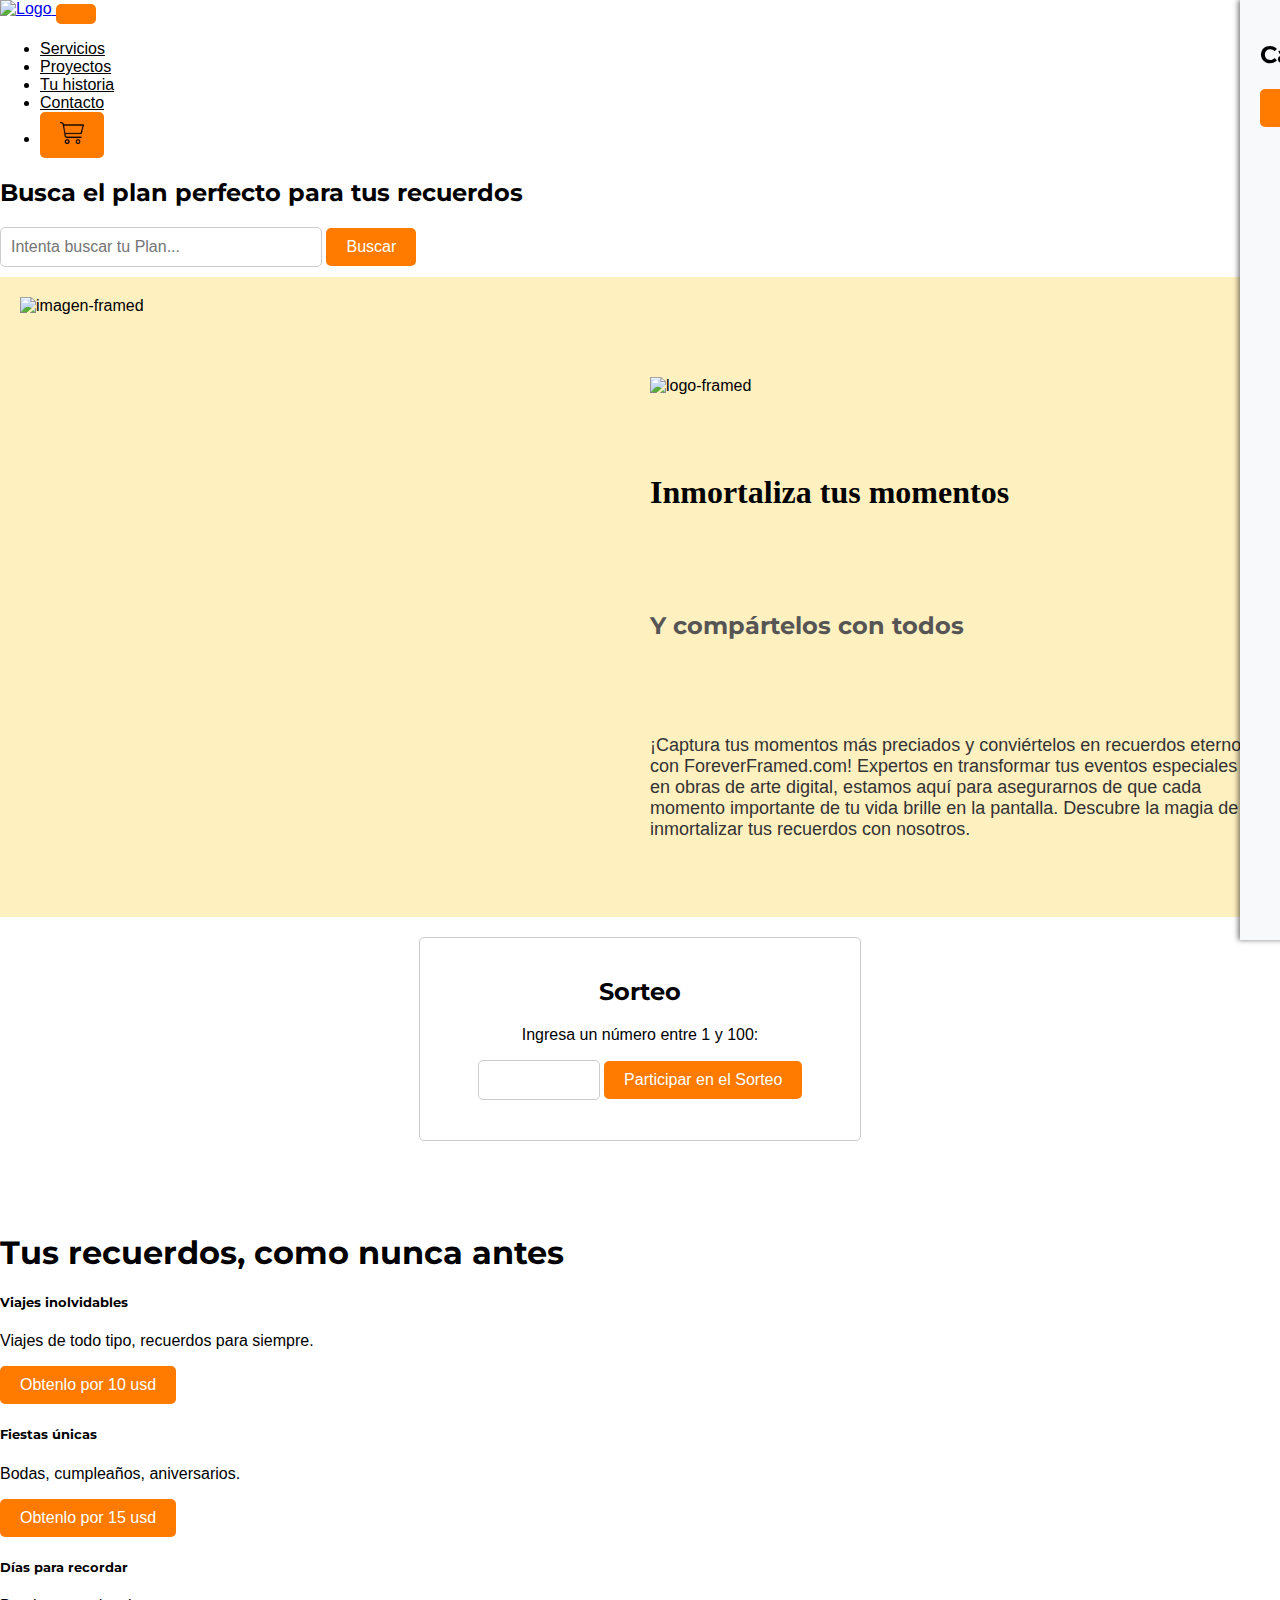
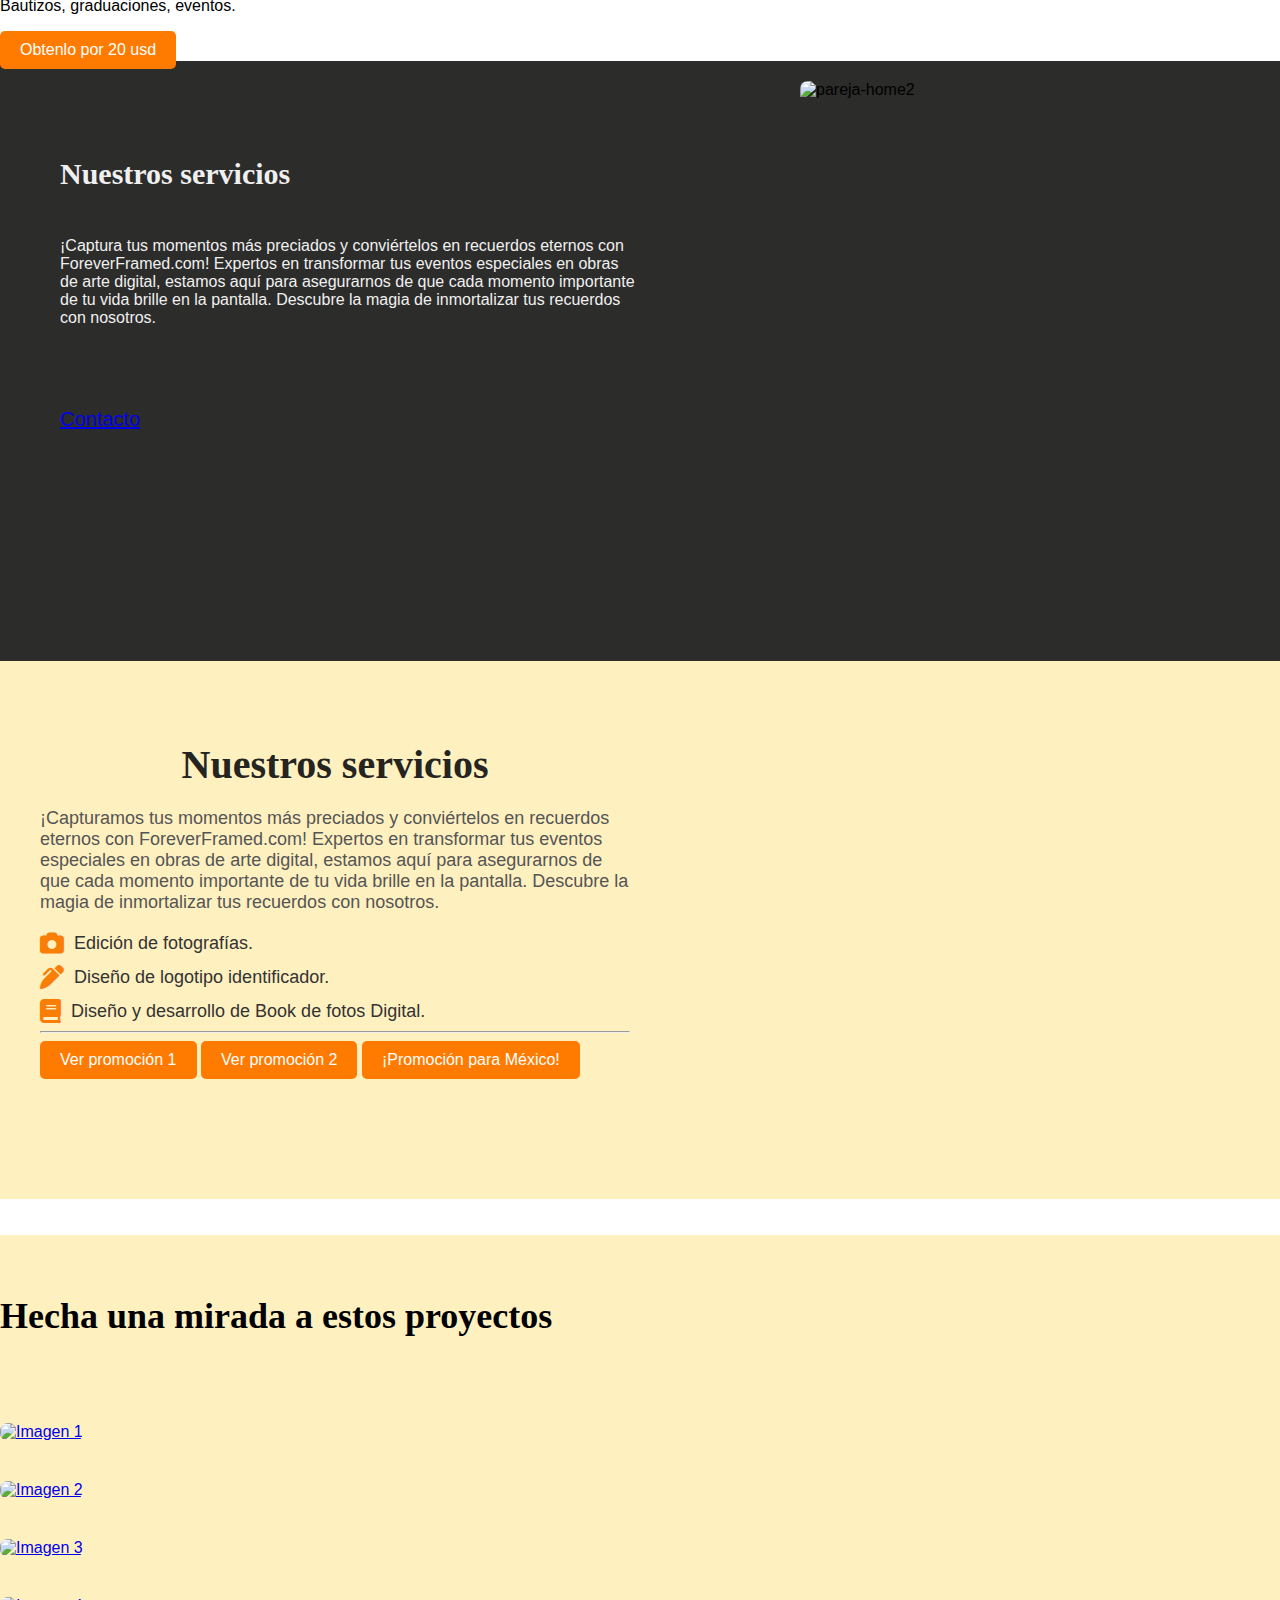
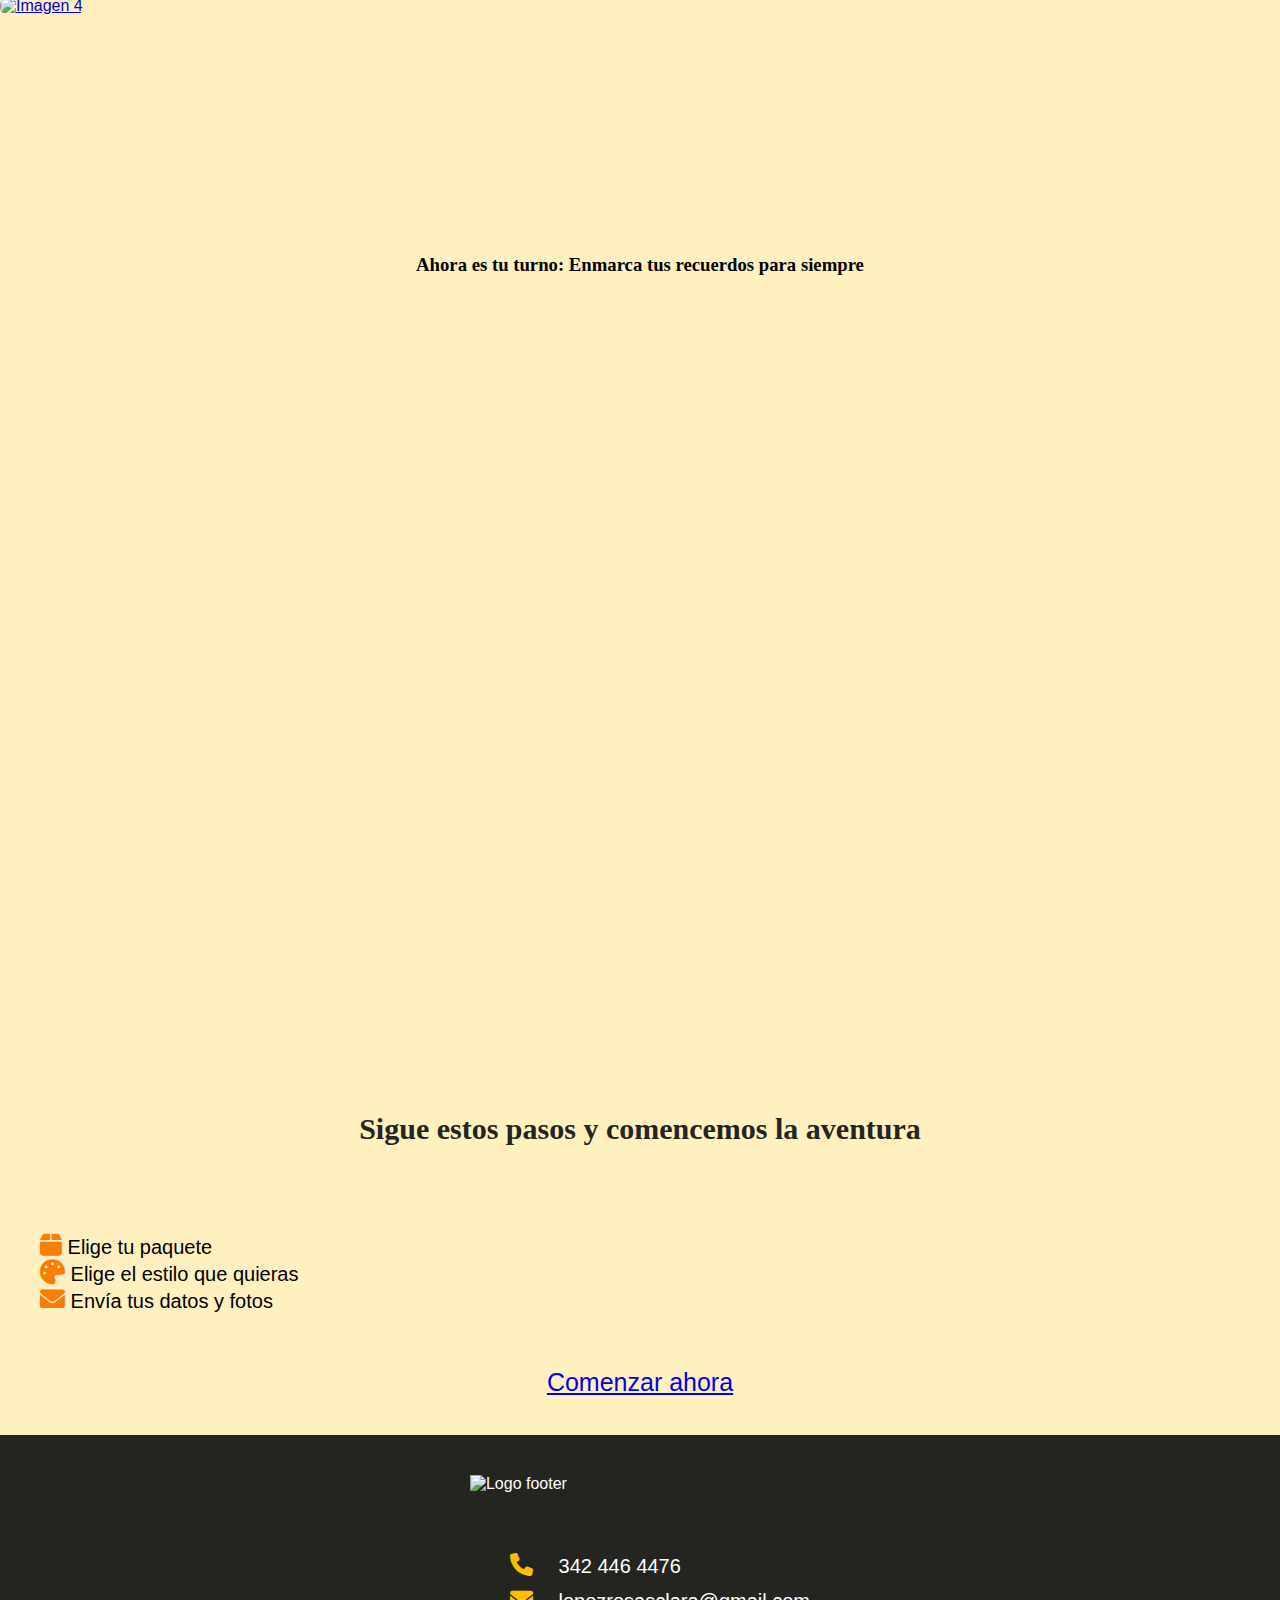
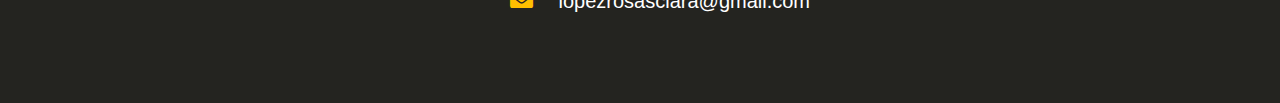
==== commit e31f3d0d: "avances" ====
--- a/index.html
+++ b/index.html
@@ -42,6 +42,11 @@
                         <li class="nav-item">
                             <a class="nav-link" href="/paginas/contacto.html">Contacto</a>
                         </li>
+                        <li class="nav-item">
+                            <button id="carrito-button" class="btn btn-outline-primary">
+                                <img src="./assets/Imagenes/cart.png" alt="Carrito" style="width: 24px; height: auto;">
+                            </button>
+                        </li>
                     </ul>
                 </div>
             </div>
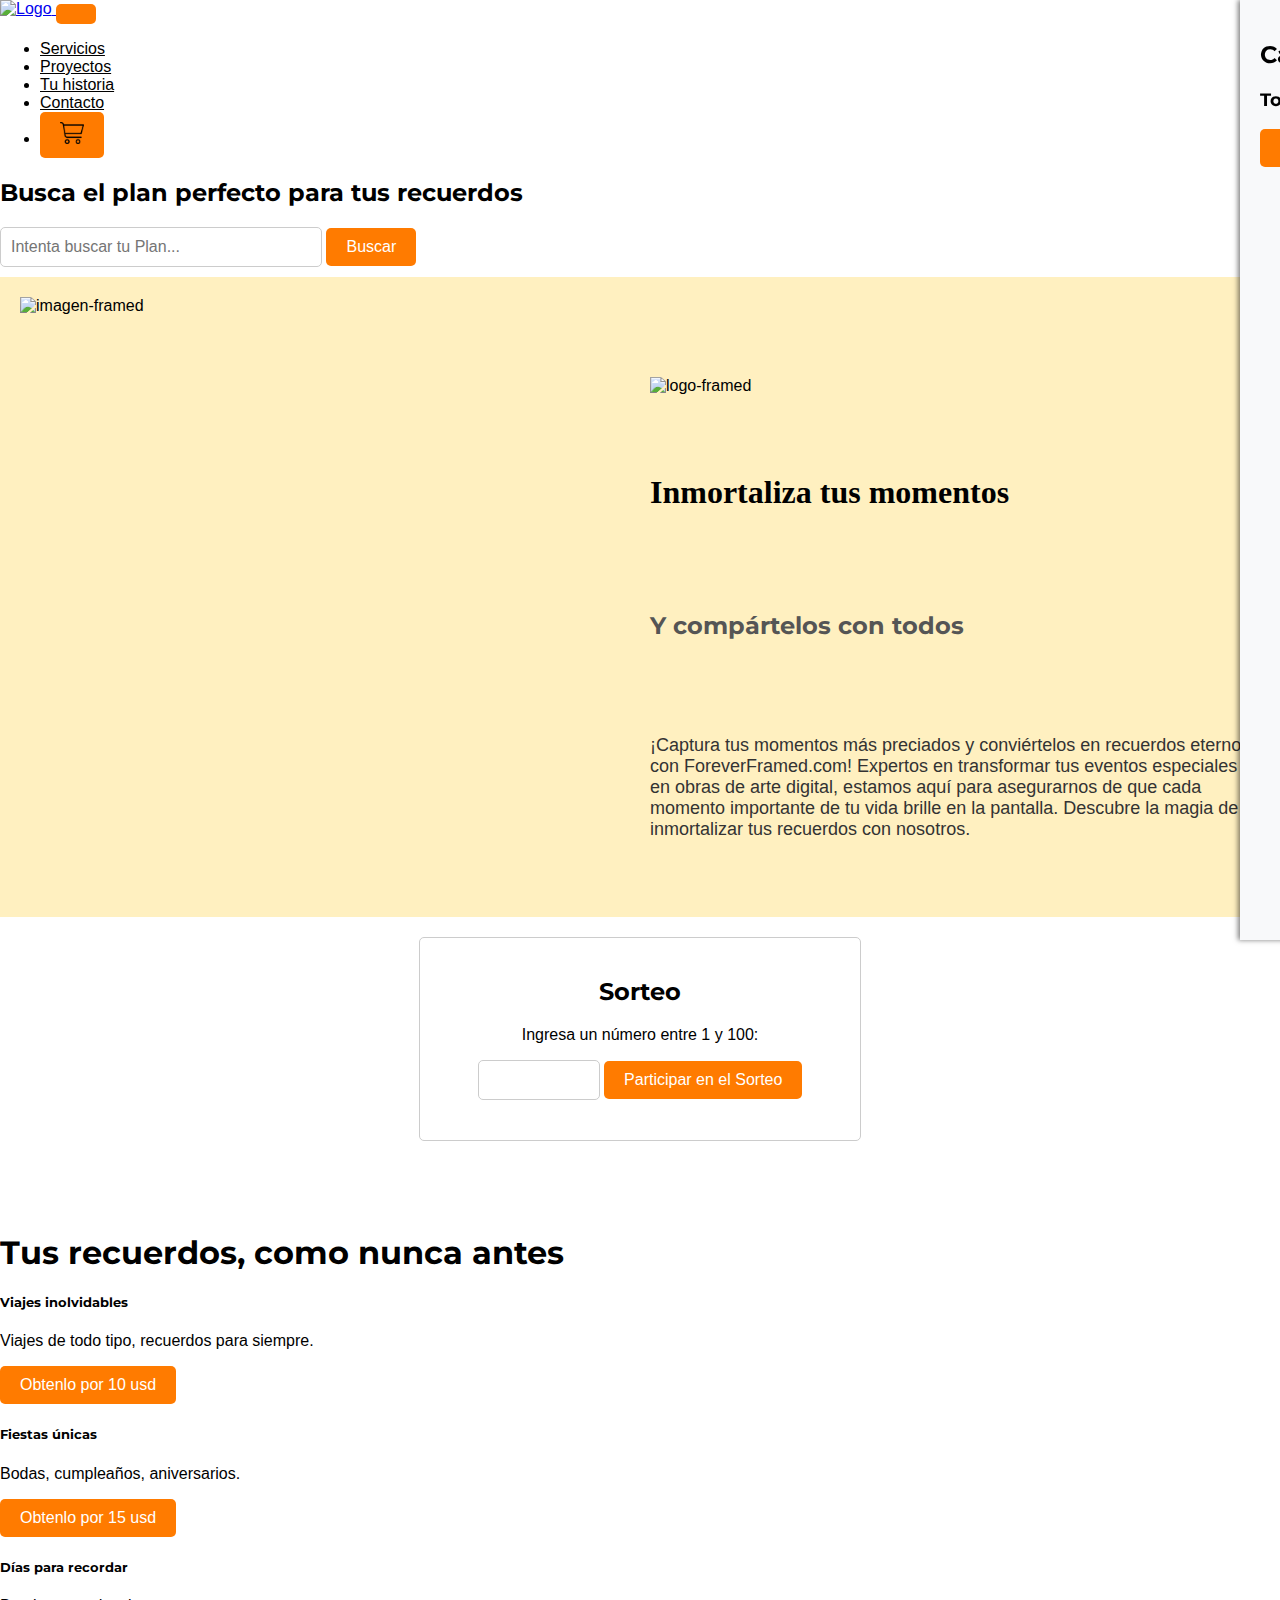
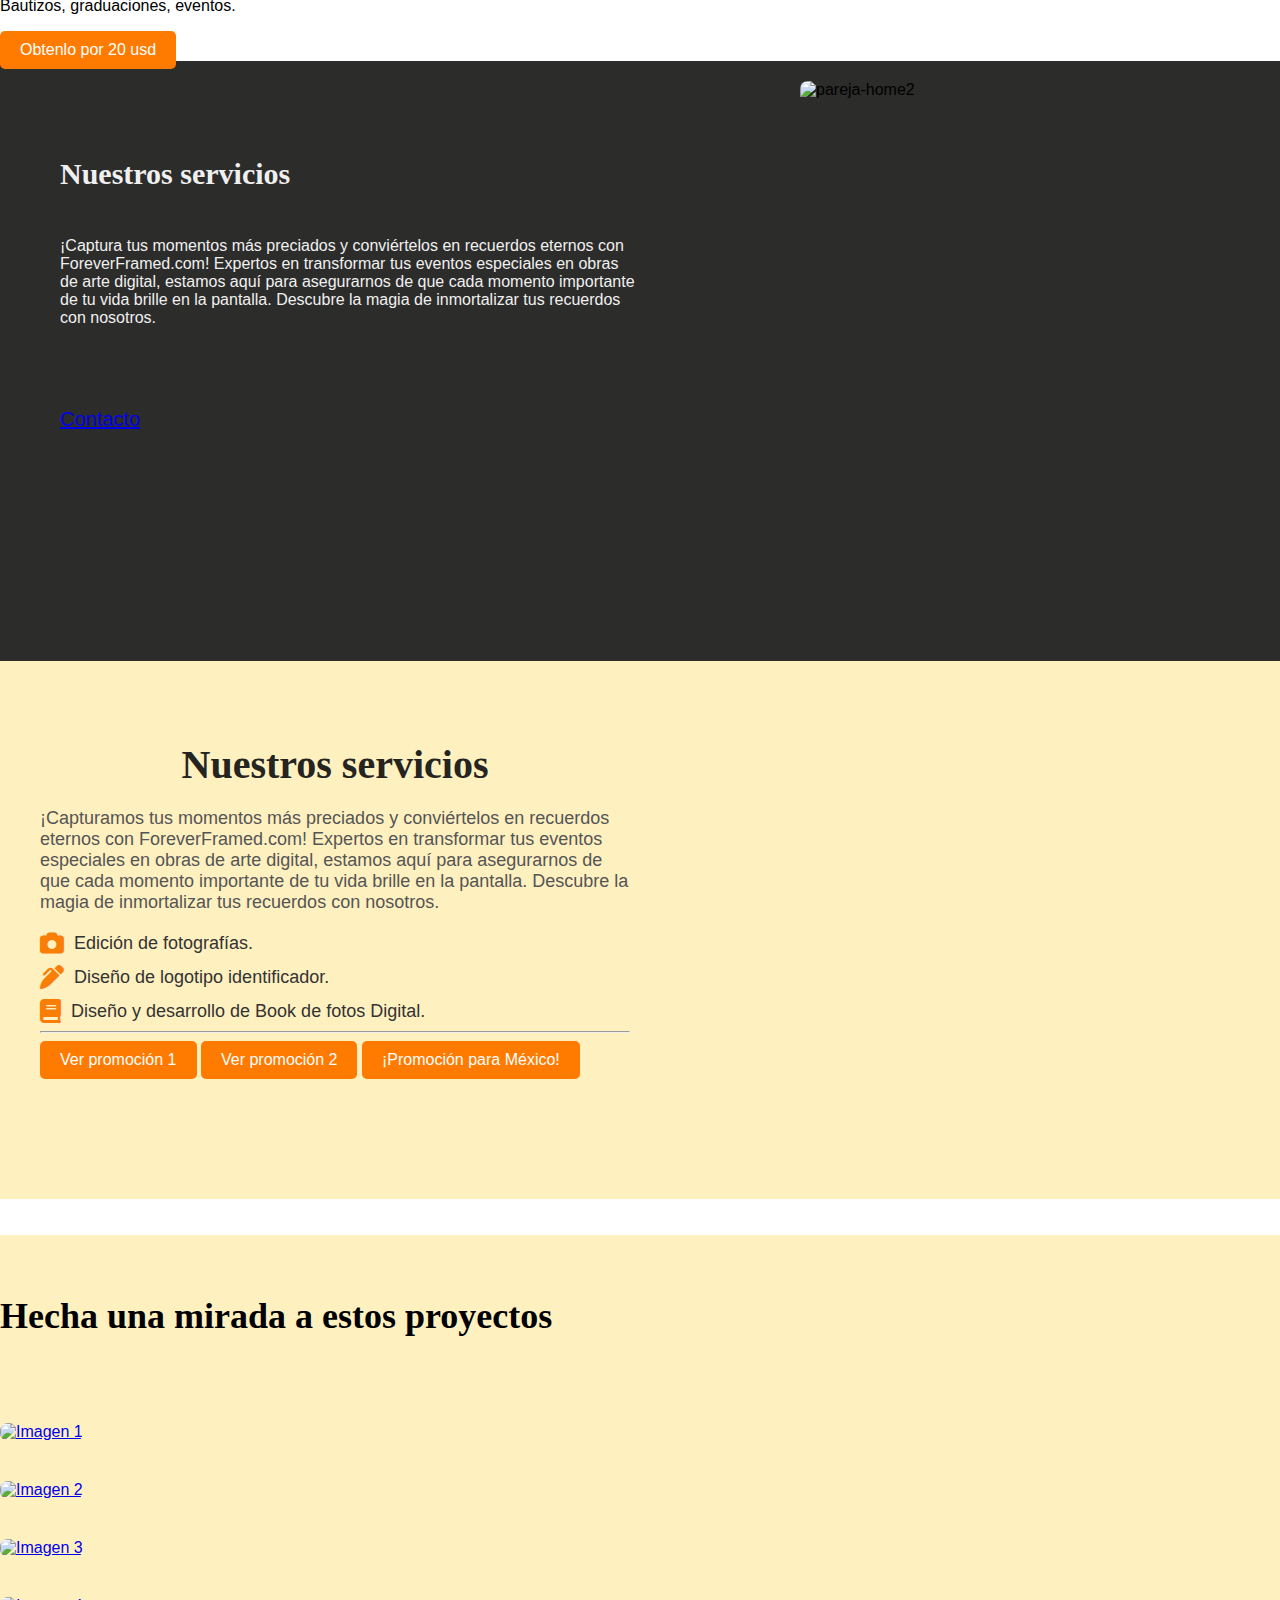
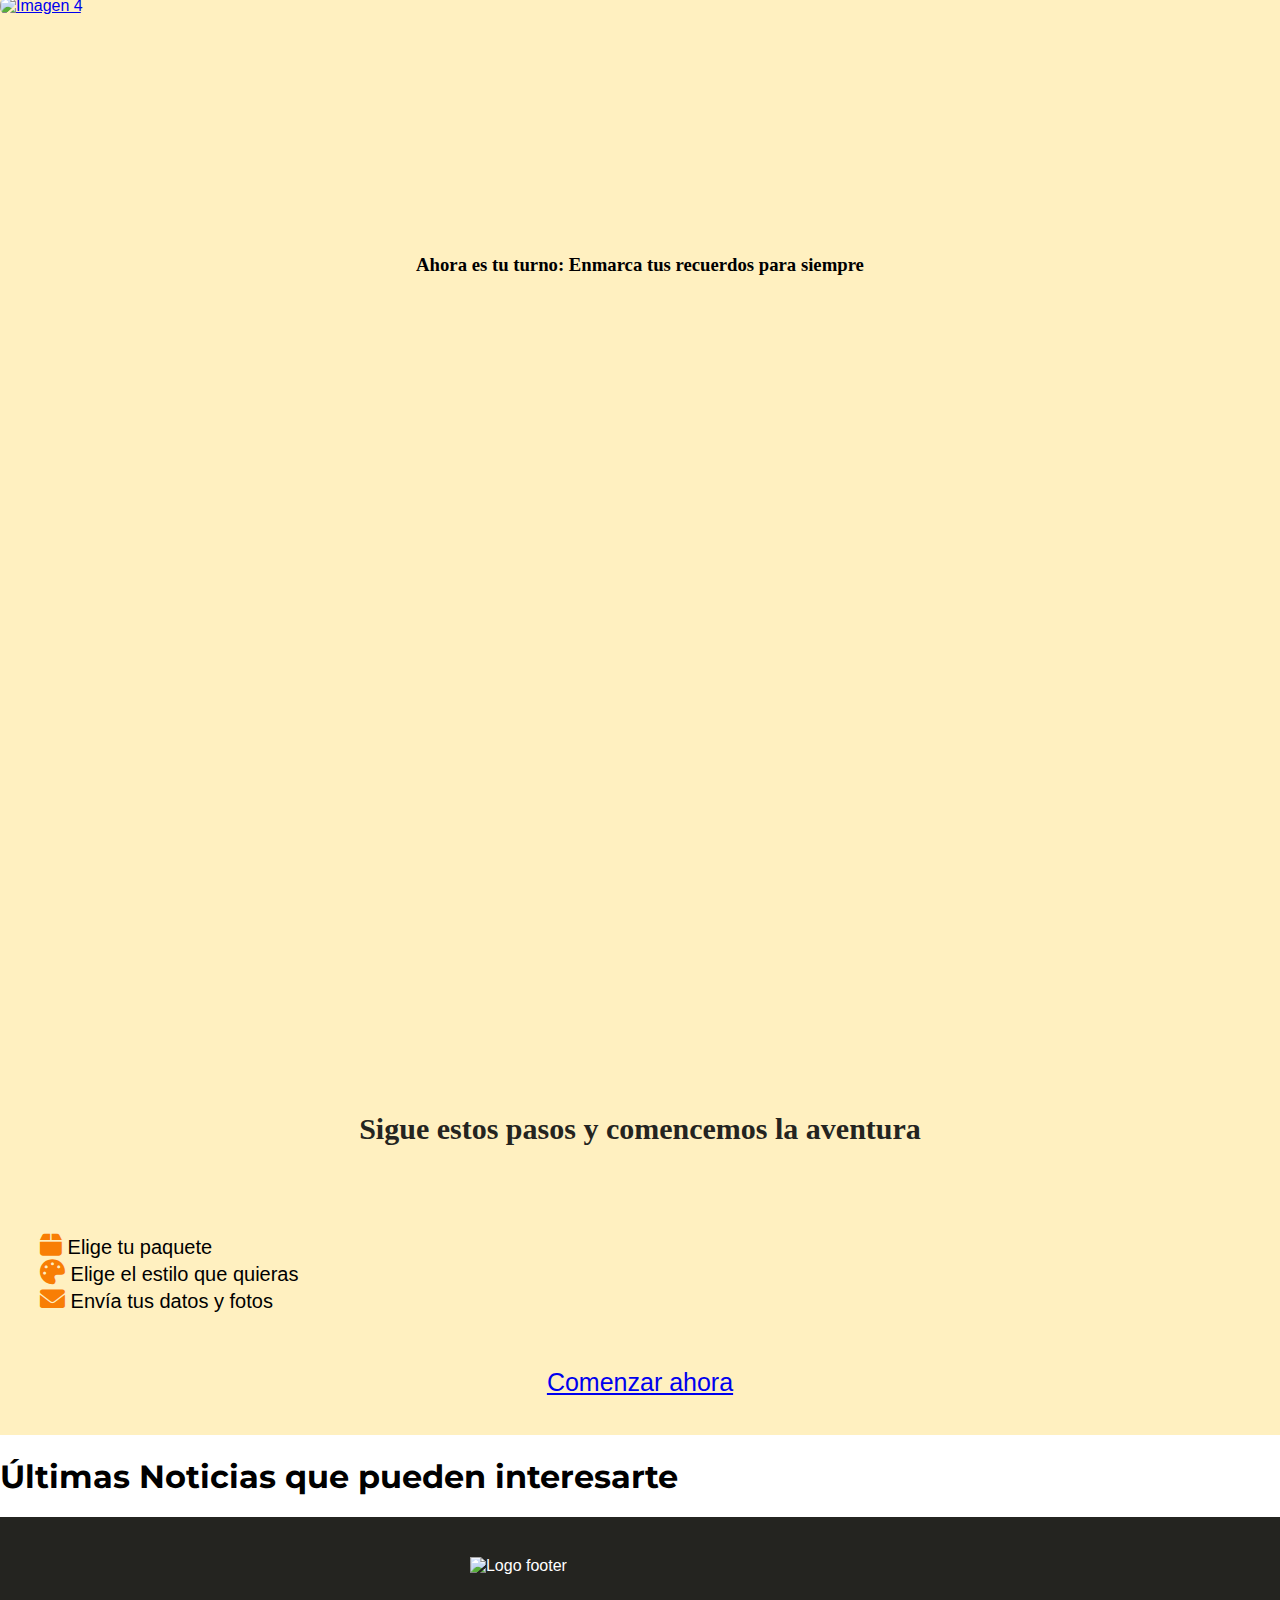
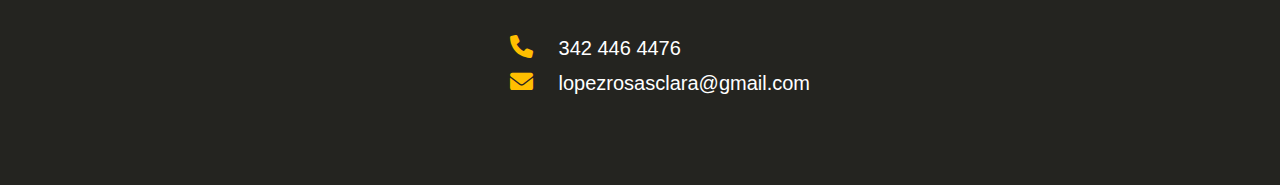
==== commit 7a31e286: "avances para entrega" ====
--- a/index.html
+++ b/index.html
@@ -74,8 +74,9 @@
         <input type="number" id="userNumber">
         <button onclick="realizarSorteo()">Participar en el Sorteo</button>
         <div id="resultadoSorteo"></div>
-    </section>
-
+        
+    </section>
+    
     <section id="custom-section" class="container text-center section-montserrat d-flex flex-column justify-content-center align-items-center">
         <h1>Tus recuerdos, como nunca antes</h1>
         <div class="row">
@@ -189,22 +190,36 @@
         </section>
     </div>
 
+    <section id="noticias-section" class="container text-center section-montserrat d-flex flex-column justify-content-center align-items-center">
+        <h1>Últimas Noticias que pueden interesarte</h1>
+        <div class="row" id="noticias-container">
+            <!-- Aquí se cargarán dinámicamente las noticias -->
+        </div>
+    </section>
+
     <footer>
         <div class="logo-footer">
             <img src="../assets/Imagenes/logotransparenteparafondonegro.png" alt="Logo footer">
         </div>
+
         <div>
             <ul class="lista-contacto-footer">
                 <li><i class="fas fa-phone"></i> 342 446 4476</li>
                 <li><i class="fas fa-envelope"></i> lopezrosasclara@gmail.com</li>
             </ul>
         </div>
+
+
+
     </footer>
     <!-- Bootstrap JS -->
     <script src="./js/bootstrap.bundle.min.js"></script>
     <script src="https://cdn.jsdelivr.net/npm/sweetalert2@11"></script>
     <script src="./js/main.js"></script>
     <script src="ruta/a/language.js"></script>
+
+
 </body>
 
 </html>
+
--- a/styles/styles.css
+++ b/styles/styles.css
@@ -692,3 +692,5 @@
     font-weight: bold;
 }
 
+
+
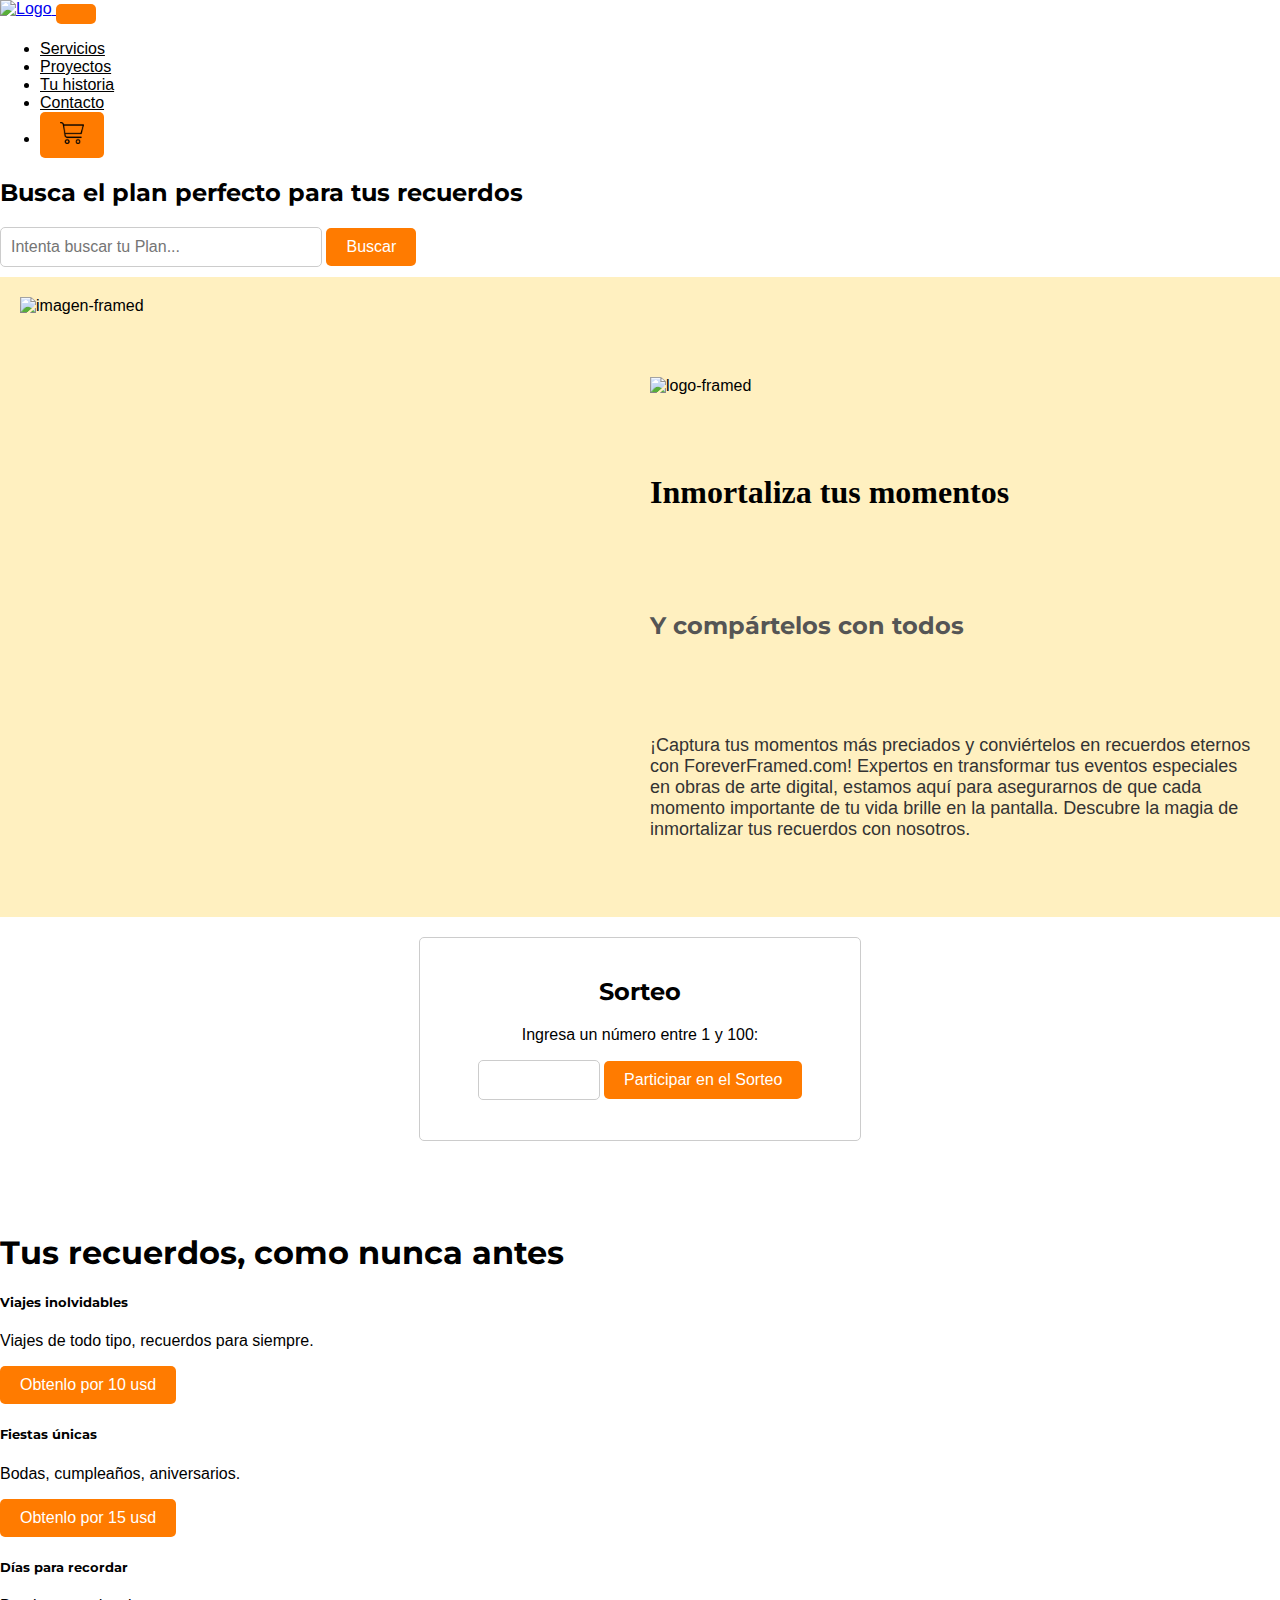
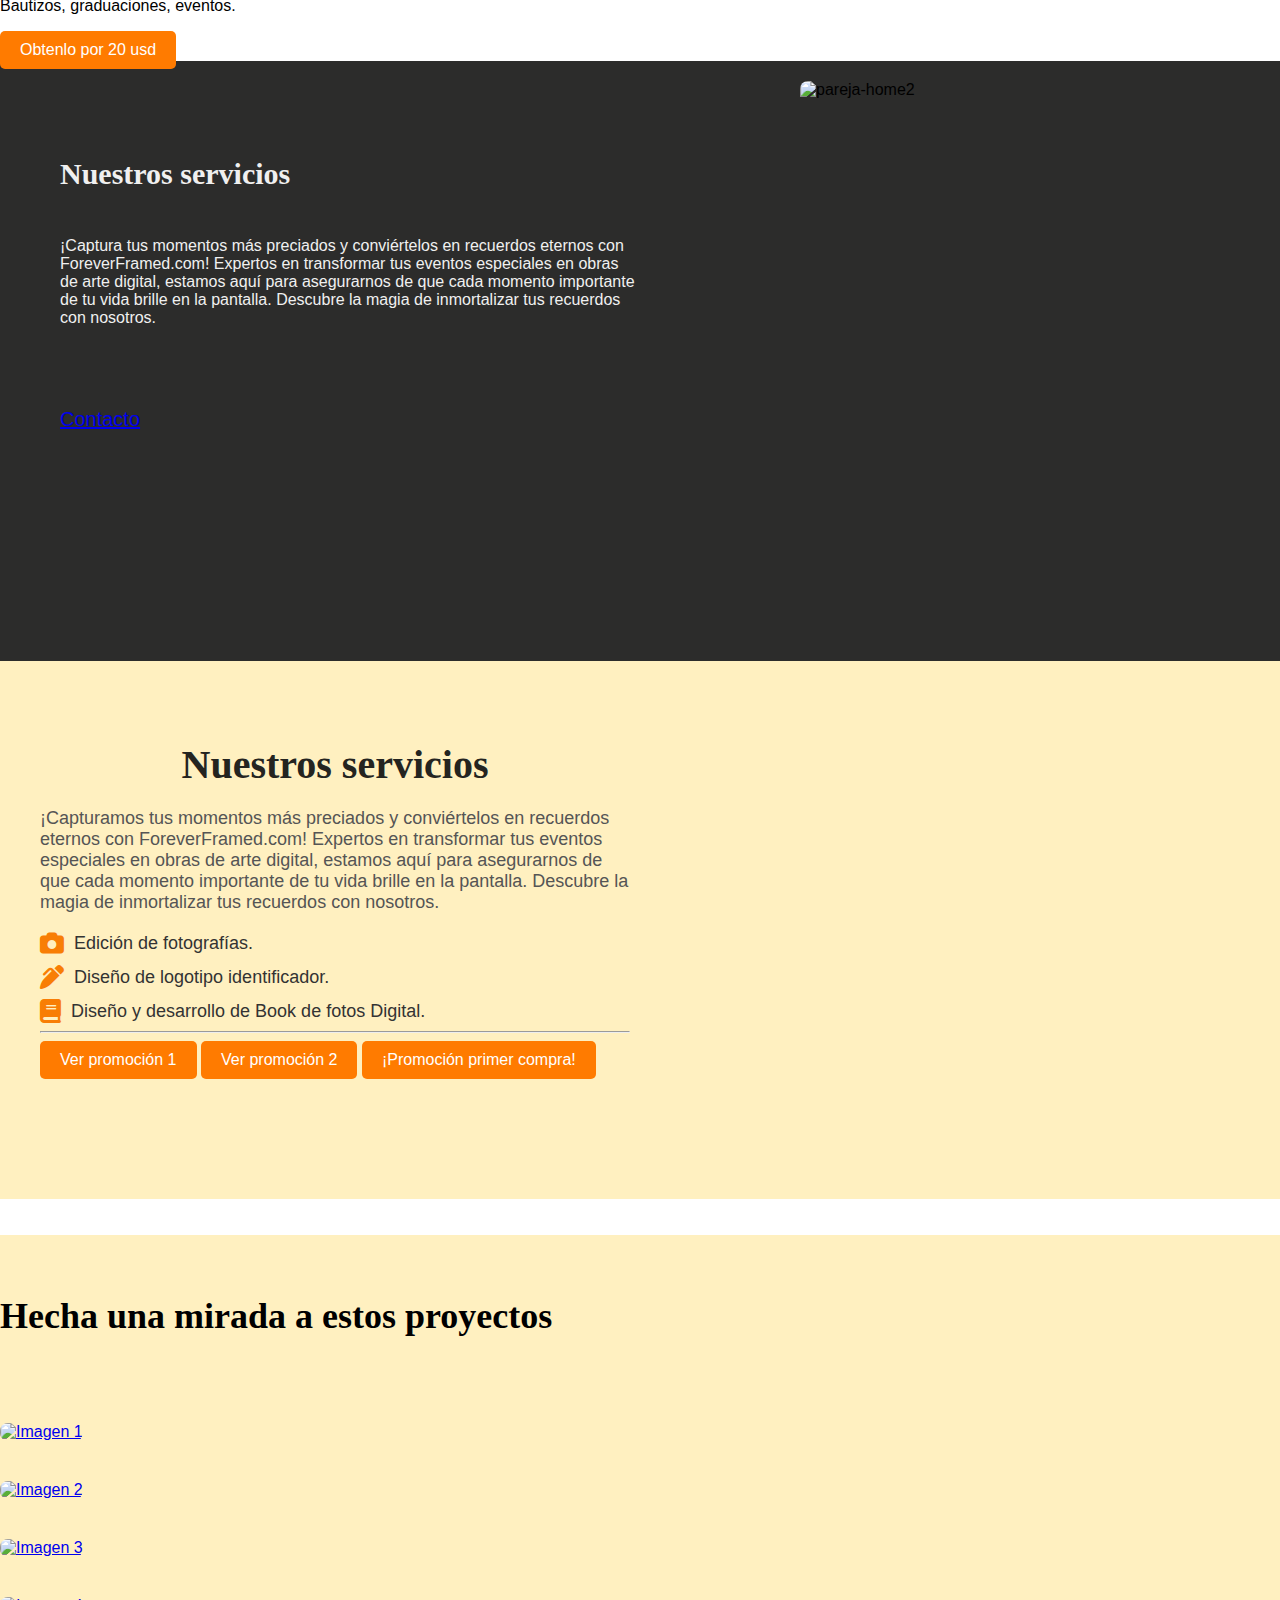
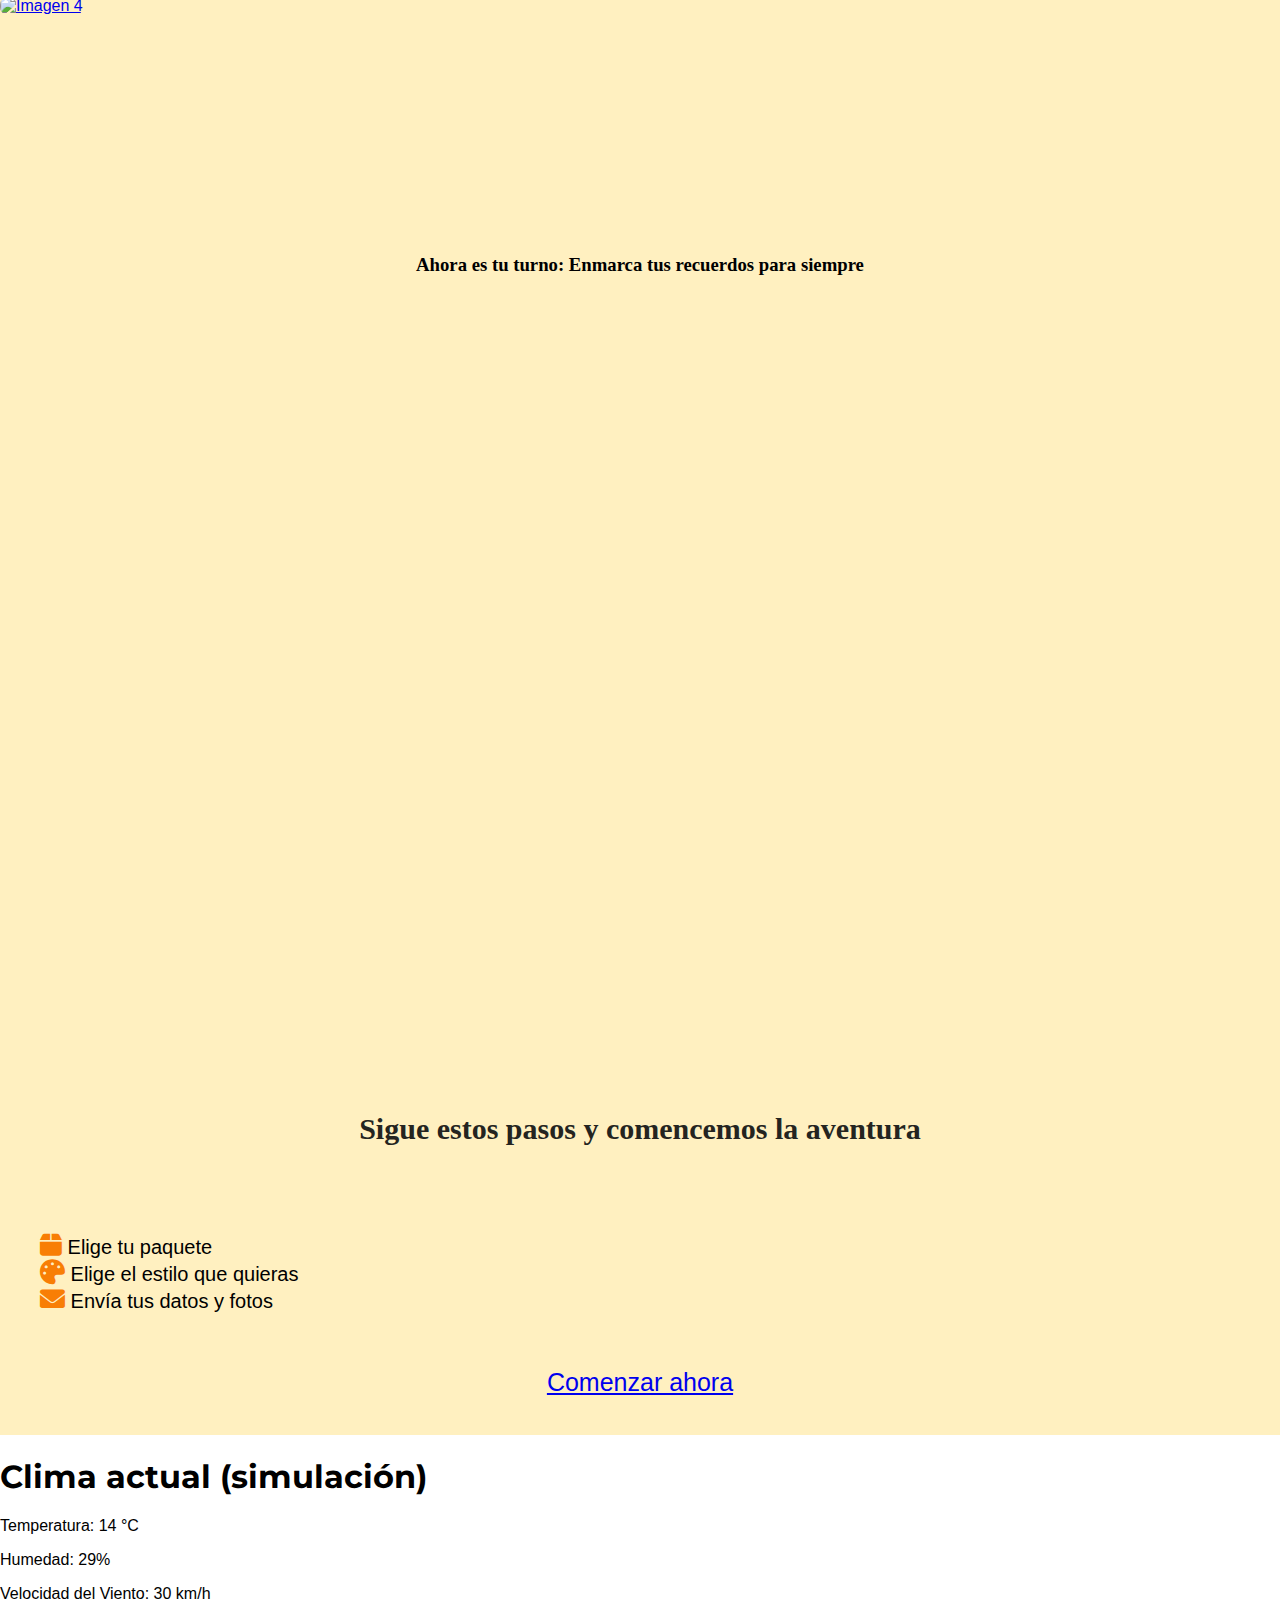
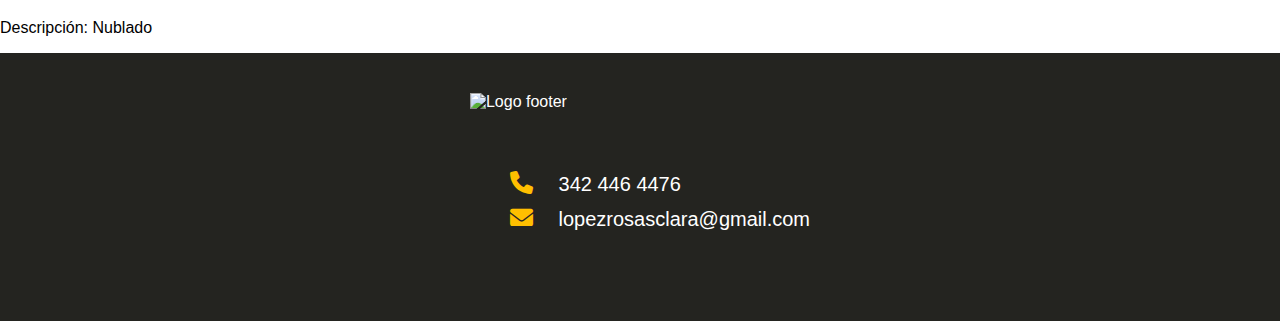
==== commit b8d58807: "cambios" ====
--- a/index.html
+++ b/index.html
@@ -135,7 +135,7 @@
             <div class="d-flex justify-content-between">
                 <button id="boton-promocion1" class="boton-contacto2">Ver promoción 1</button>
                 <button id="boton-promocion2" class="boton-contacto3">Ver promoción 2</button>
-                <button id="boton-promocion3" id="boton-contacto4">¡Promoción para México!</button>
+                <button id="boton-promocion3">¡Promoción primer compra!</button>
             </div>
         </section>
     </div>
@@ -190,13 +190,16 @@
         </section>
     </div>
 
-    <section id="noticias-section" class="container text-center section-montserrat d-flex flex-column justify-content-center align-items-center">
-        <h1>Últimas Noticias que pueden interesarte</h1>
-        <div class="row" id="noticias-container">
-            <!-- Aquí se cargarán dinámicamente las noticias -->
-        </div>
-    </section>
-
+    <div class="container">
+        <h1 class="text-center mb-4">Clima actual (simulación) </h1>
+        <div id="clima-container" class="text-center">
+            <p>Temperatura: <span id="temperatura"></span> °C</p>
+            <p>Humedad: <span id="humedad"></span>%</p>
+            <p>Velocidad del Viento: <span id="velocidad-viento"></span> km/h</p>
+            <p>Descripción: <span id="descripcion"></span></p>
+        </div>
+    </div>
+   
     <footer>
         <div class="logo-footer">
             <img src="../assets/Imagenes/logotransparenteparafondonegro.png" alt="Logo footer">
@@ -217,8 +220,7 @@
     <script src="https://cdn.jsdelivr.net/npm/sweetalert2@11"></script>
     <script src="./js/main.js"></script>
     <script src="ruta/a/language.js"></script>
-
-
+    <script src="/js/noticias.js"></script>
 </body>
 
 </html>
--- a/styles/styles.css
+++ b/styles/styles.css
@@ -693,4 +693,16 @@
 }
 
 
-
+.carrito-lateral {
+    display: none; /* Oculto por defecto */
+}
+
+.carrito-lateral.visible {
+    display: block; /* Visible cuando se añade la clase 'visible' */
+}
+
+
+.card {
+    width: 300px;
+    margin: auto;
+}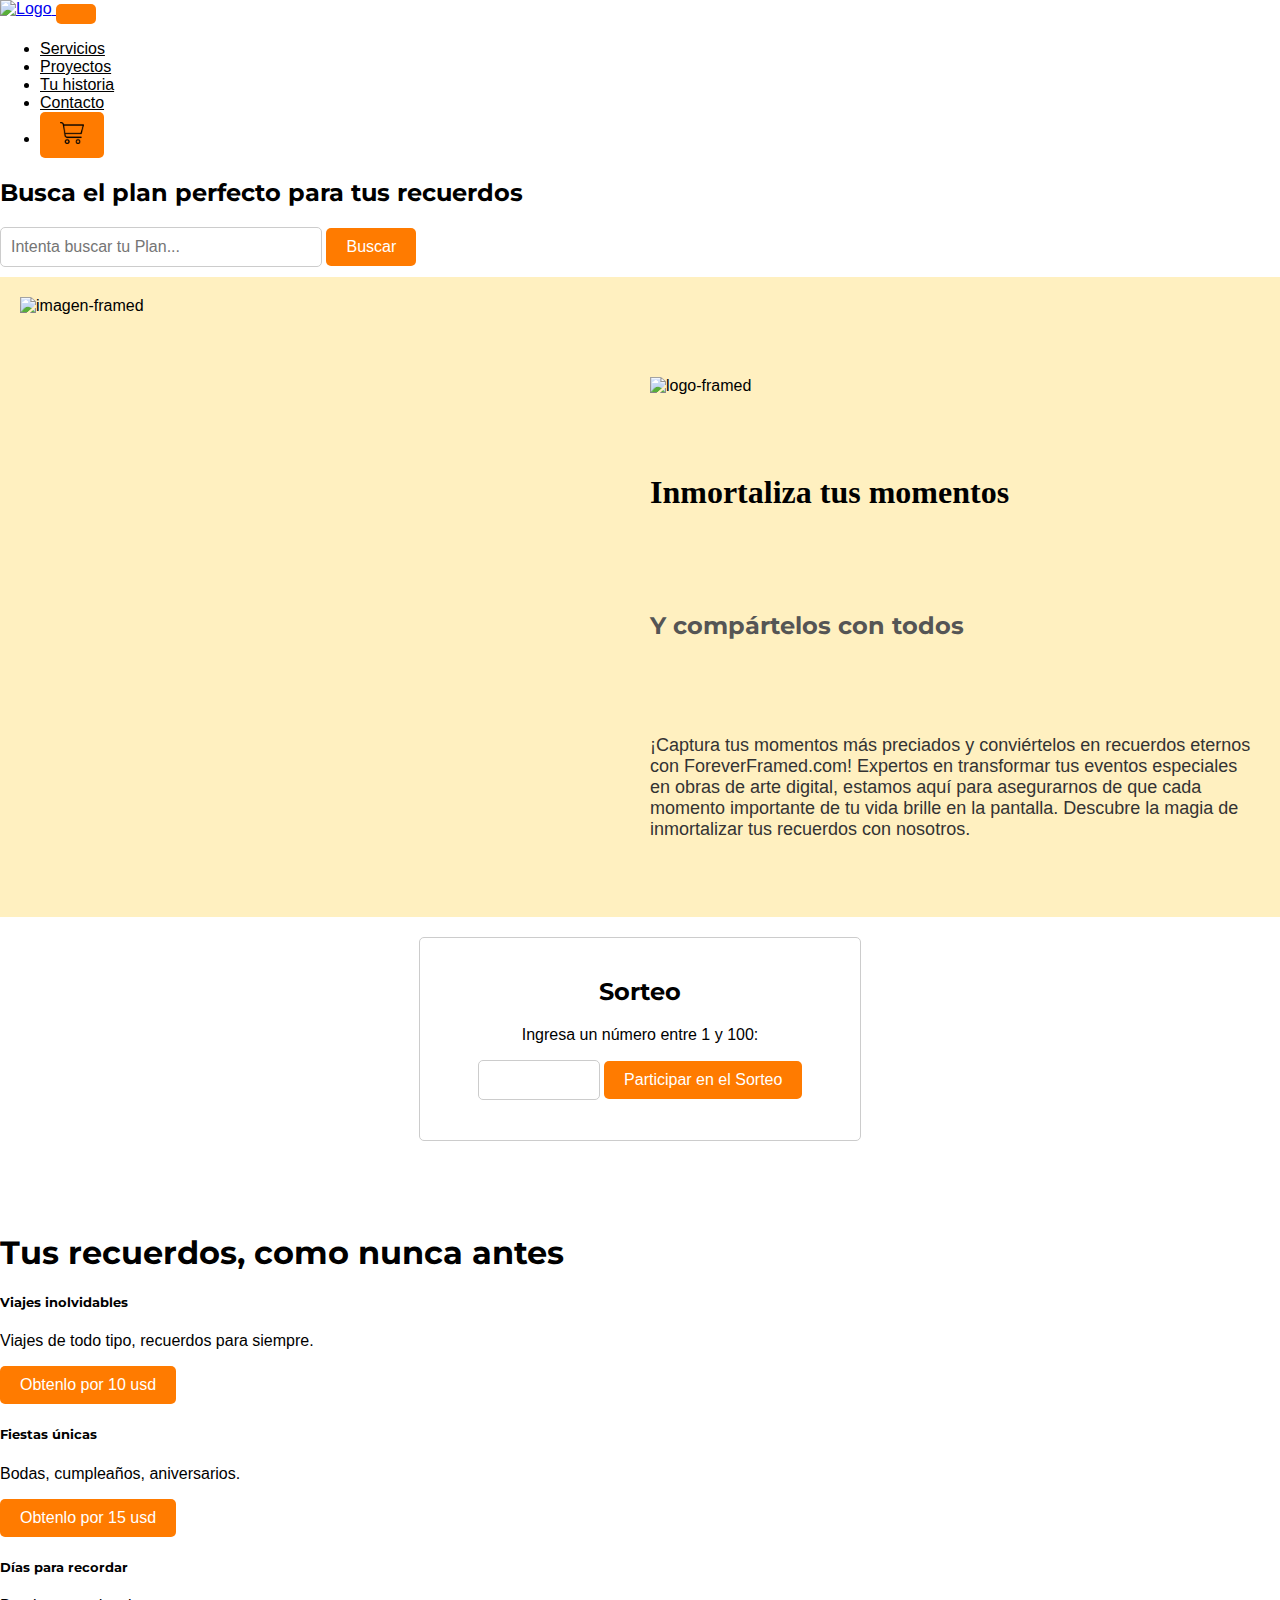
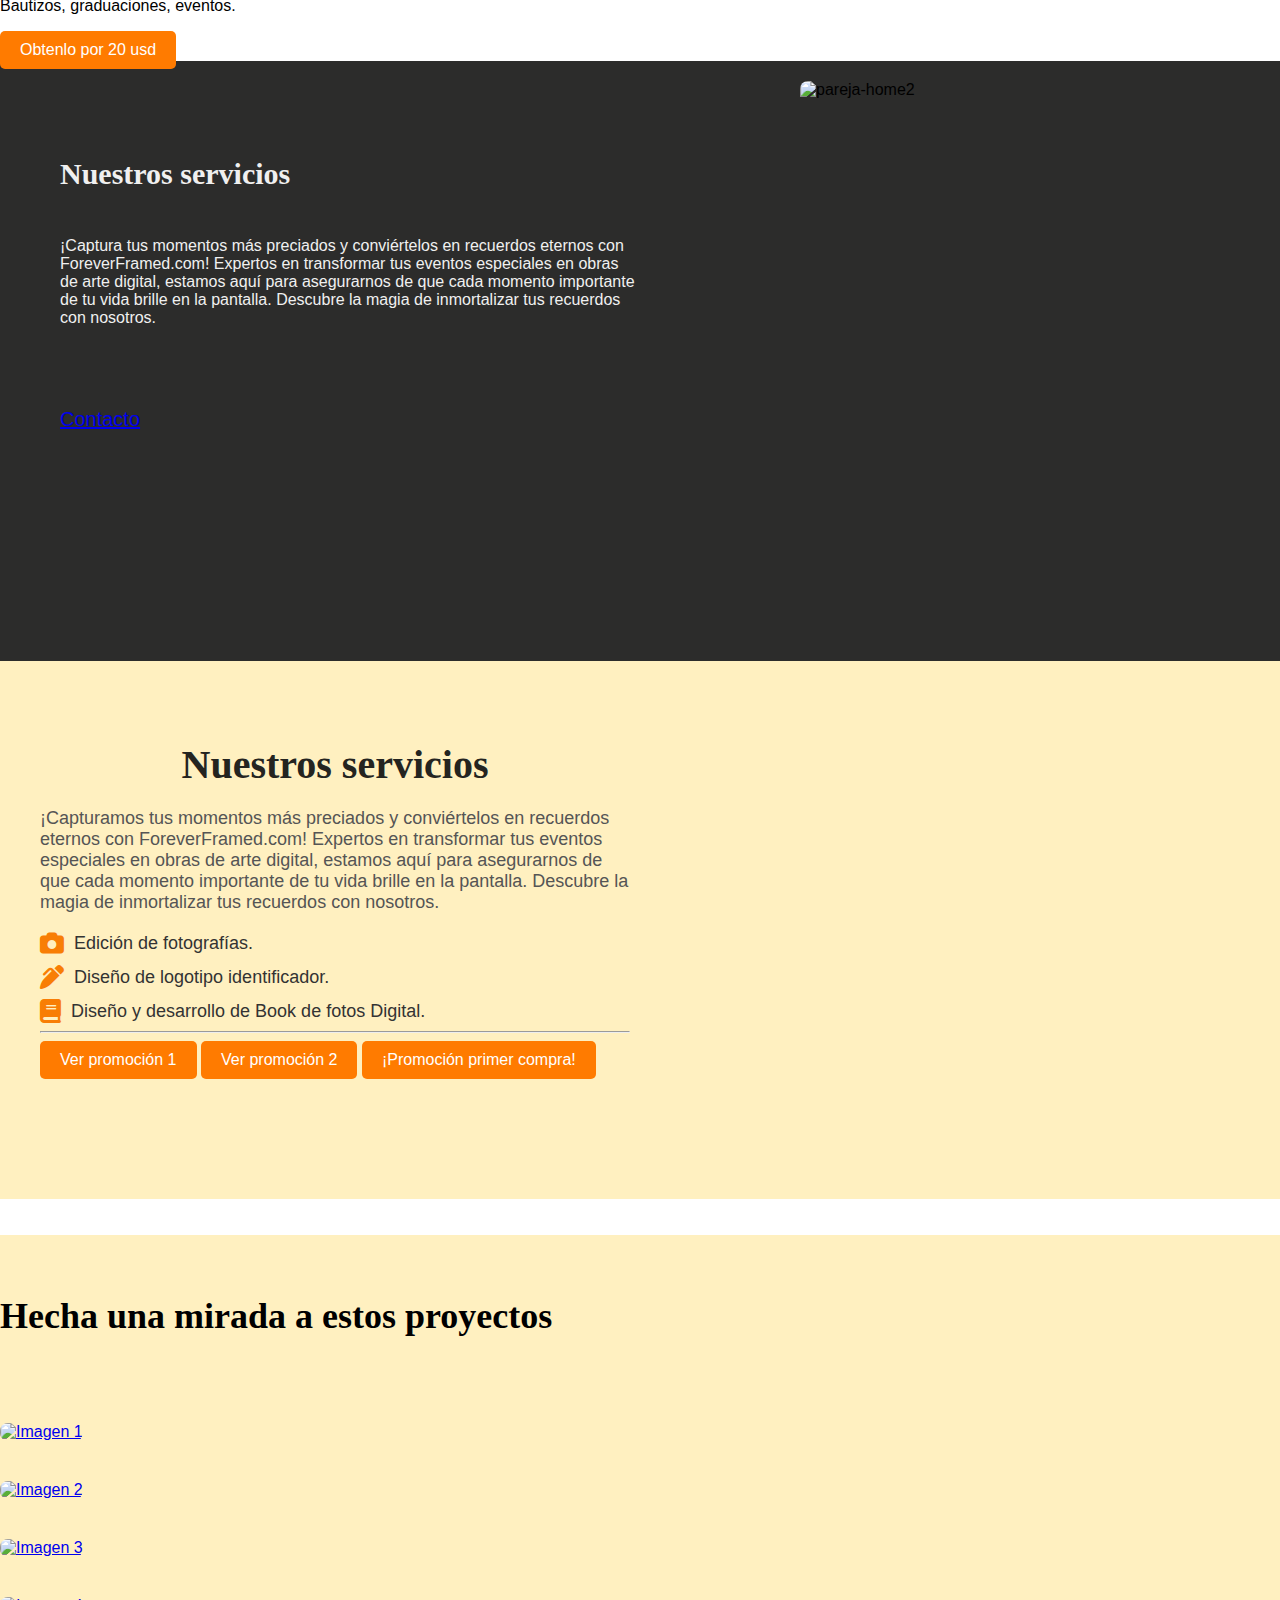
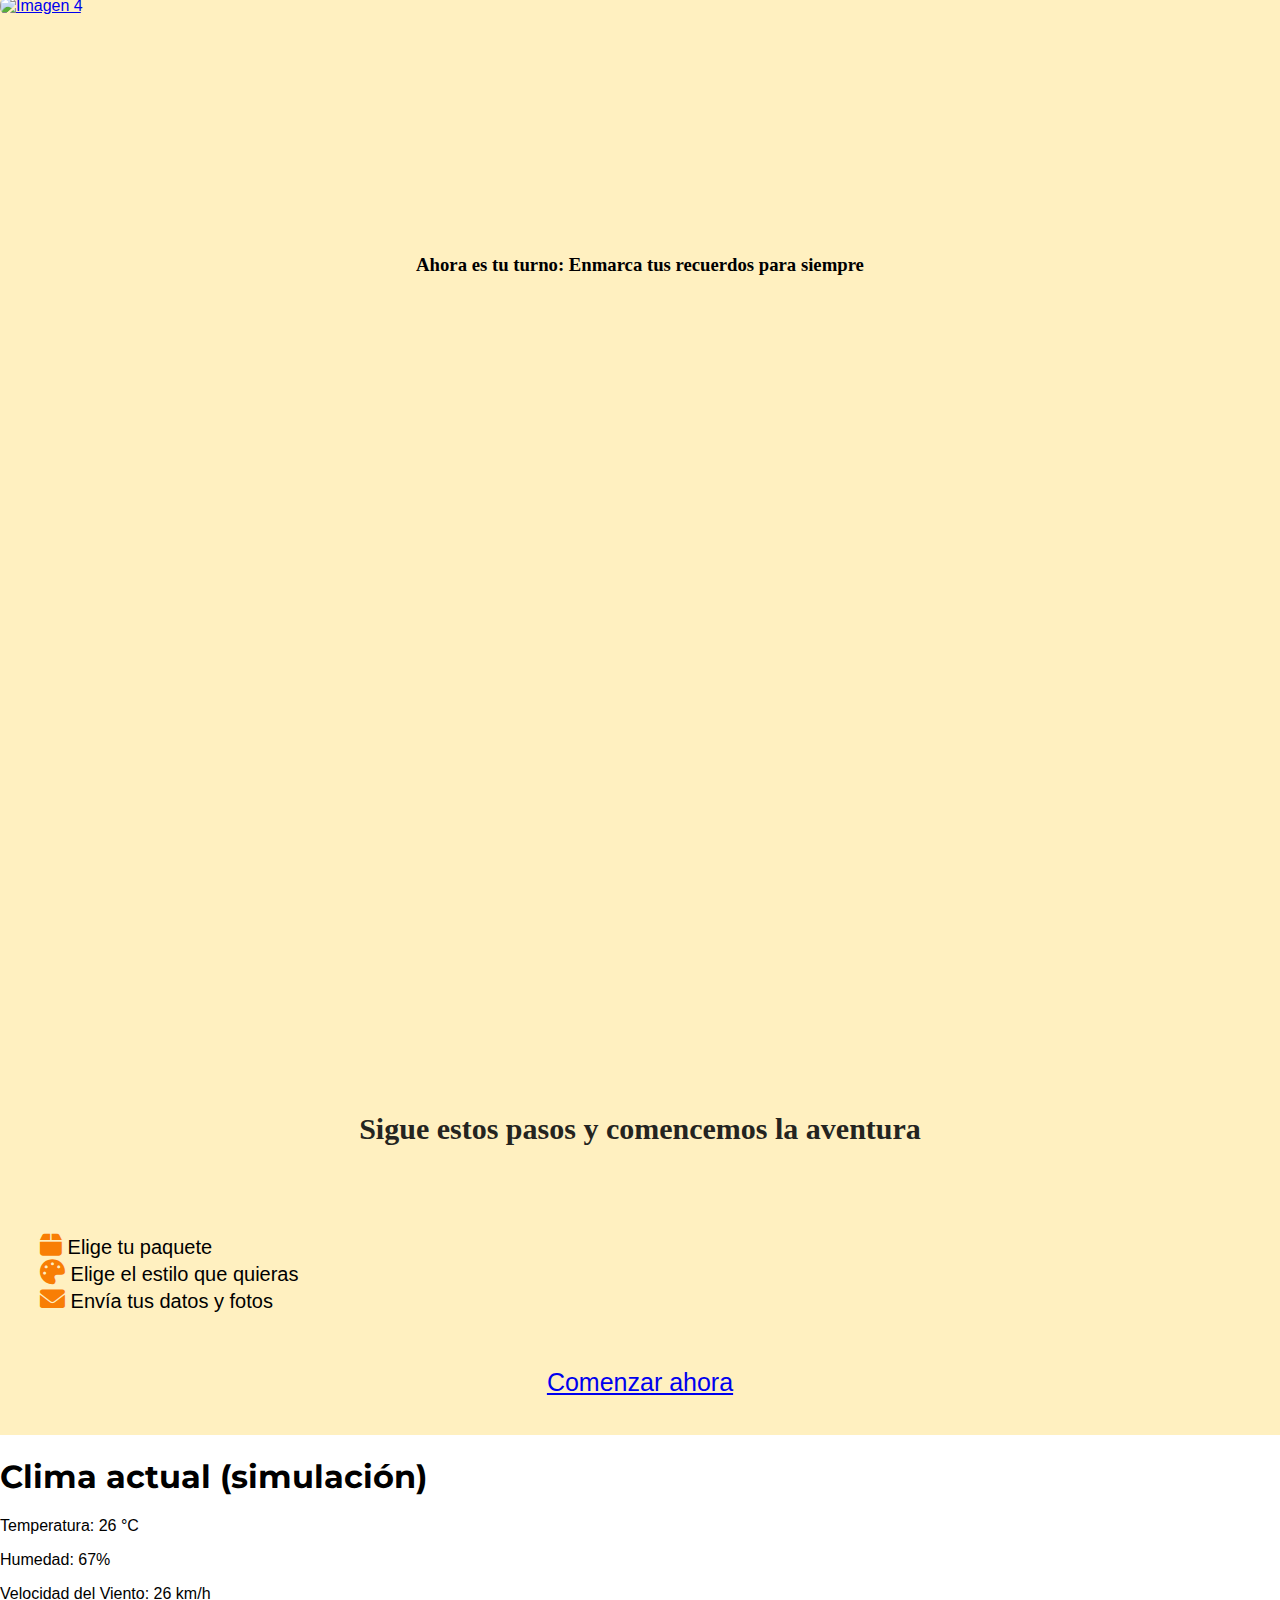
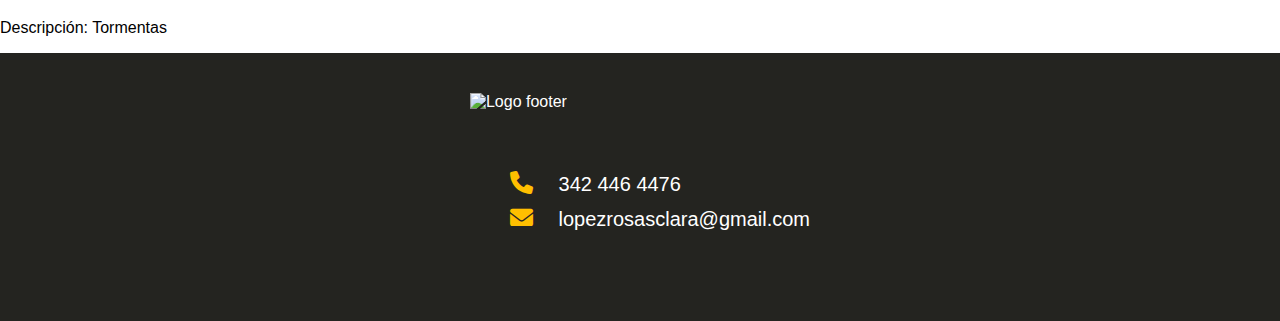
==== commit 7aa914ef: "sugar sintax" ====
--- a/index.html
+++ b/index.html
@@ -202,7 +202,7 @@
    
     <footer>
         <div class="logo-footer">
-            <img src="../assets/Imagenes/logotransparenteparafondonegro.png" alt="Logo footer">
+            <img src="./assets/Imagenes/logotransparenteparafondonegro.png" alt="Logo footer">
         </div>
 
         <div>
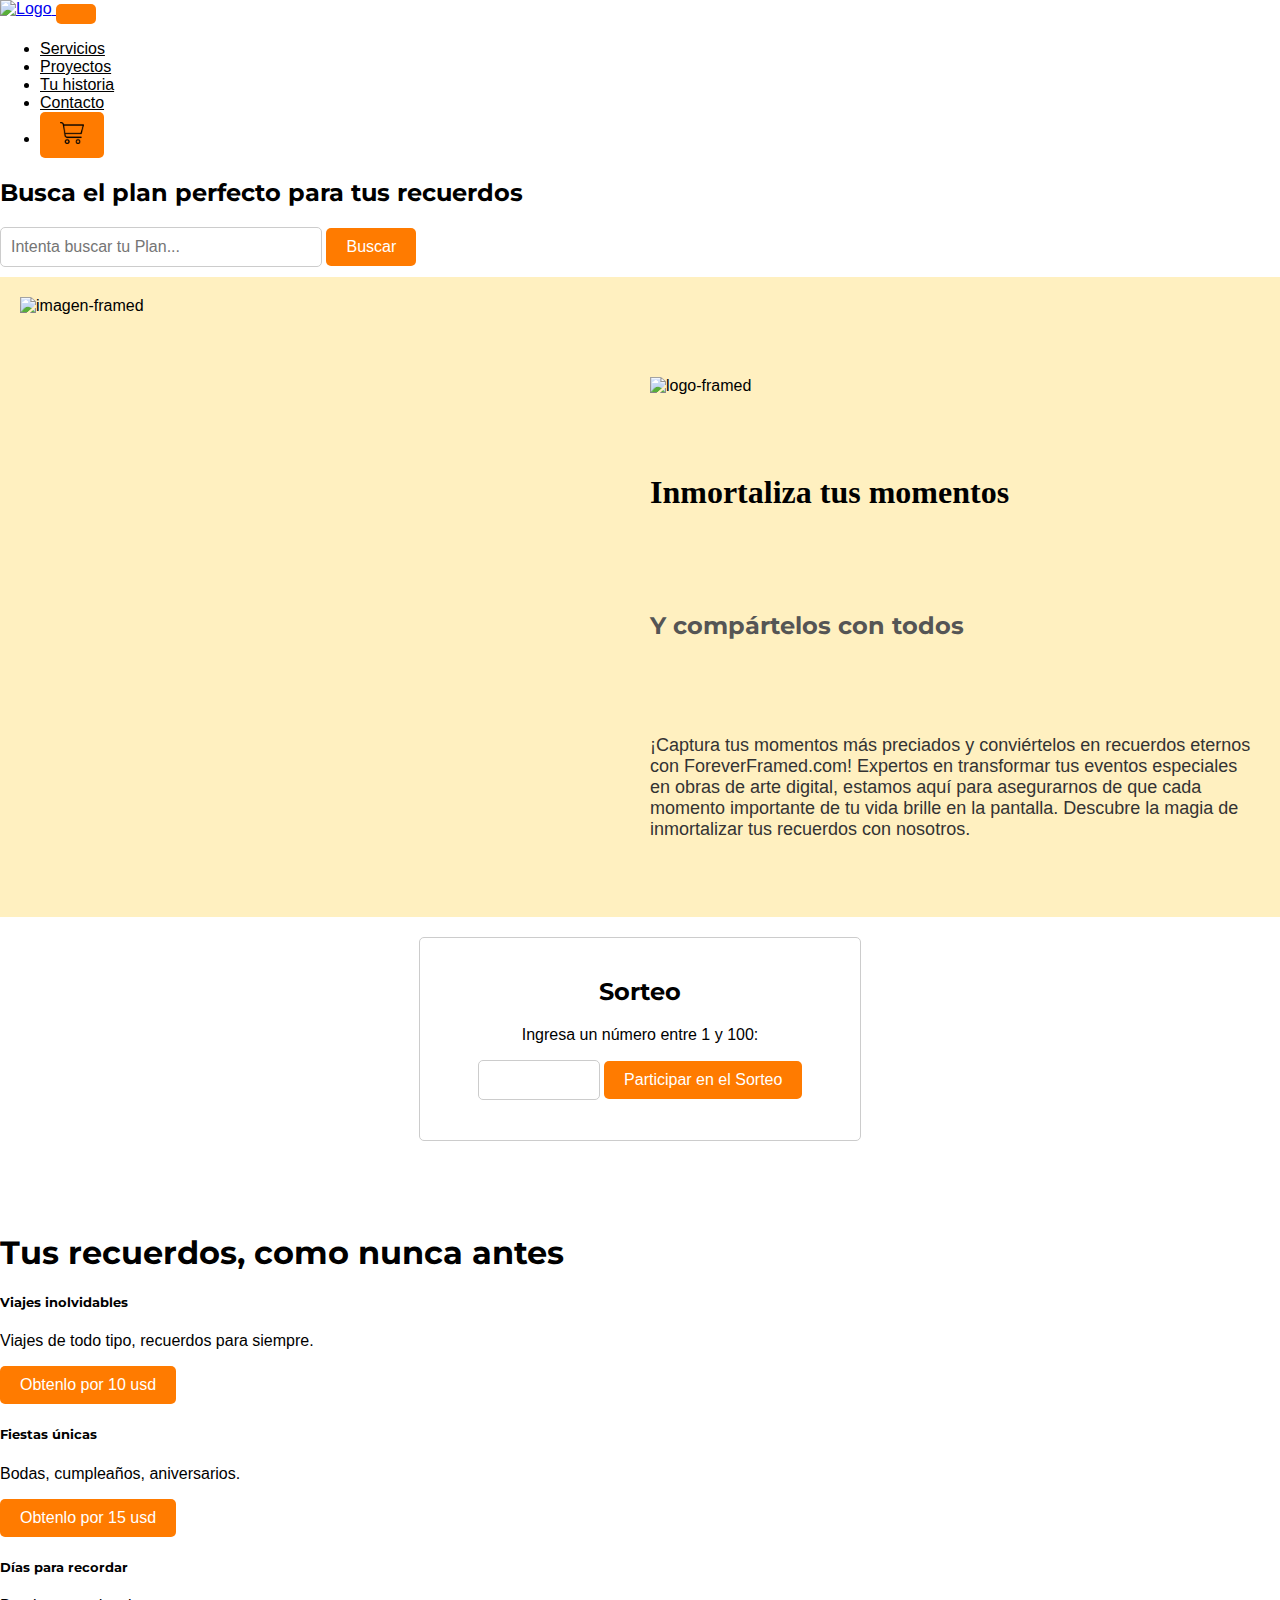
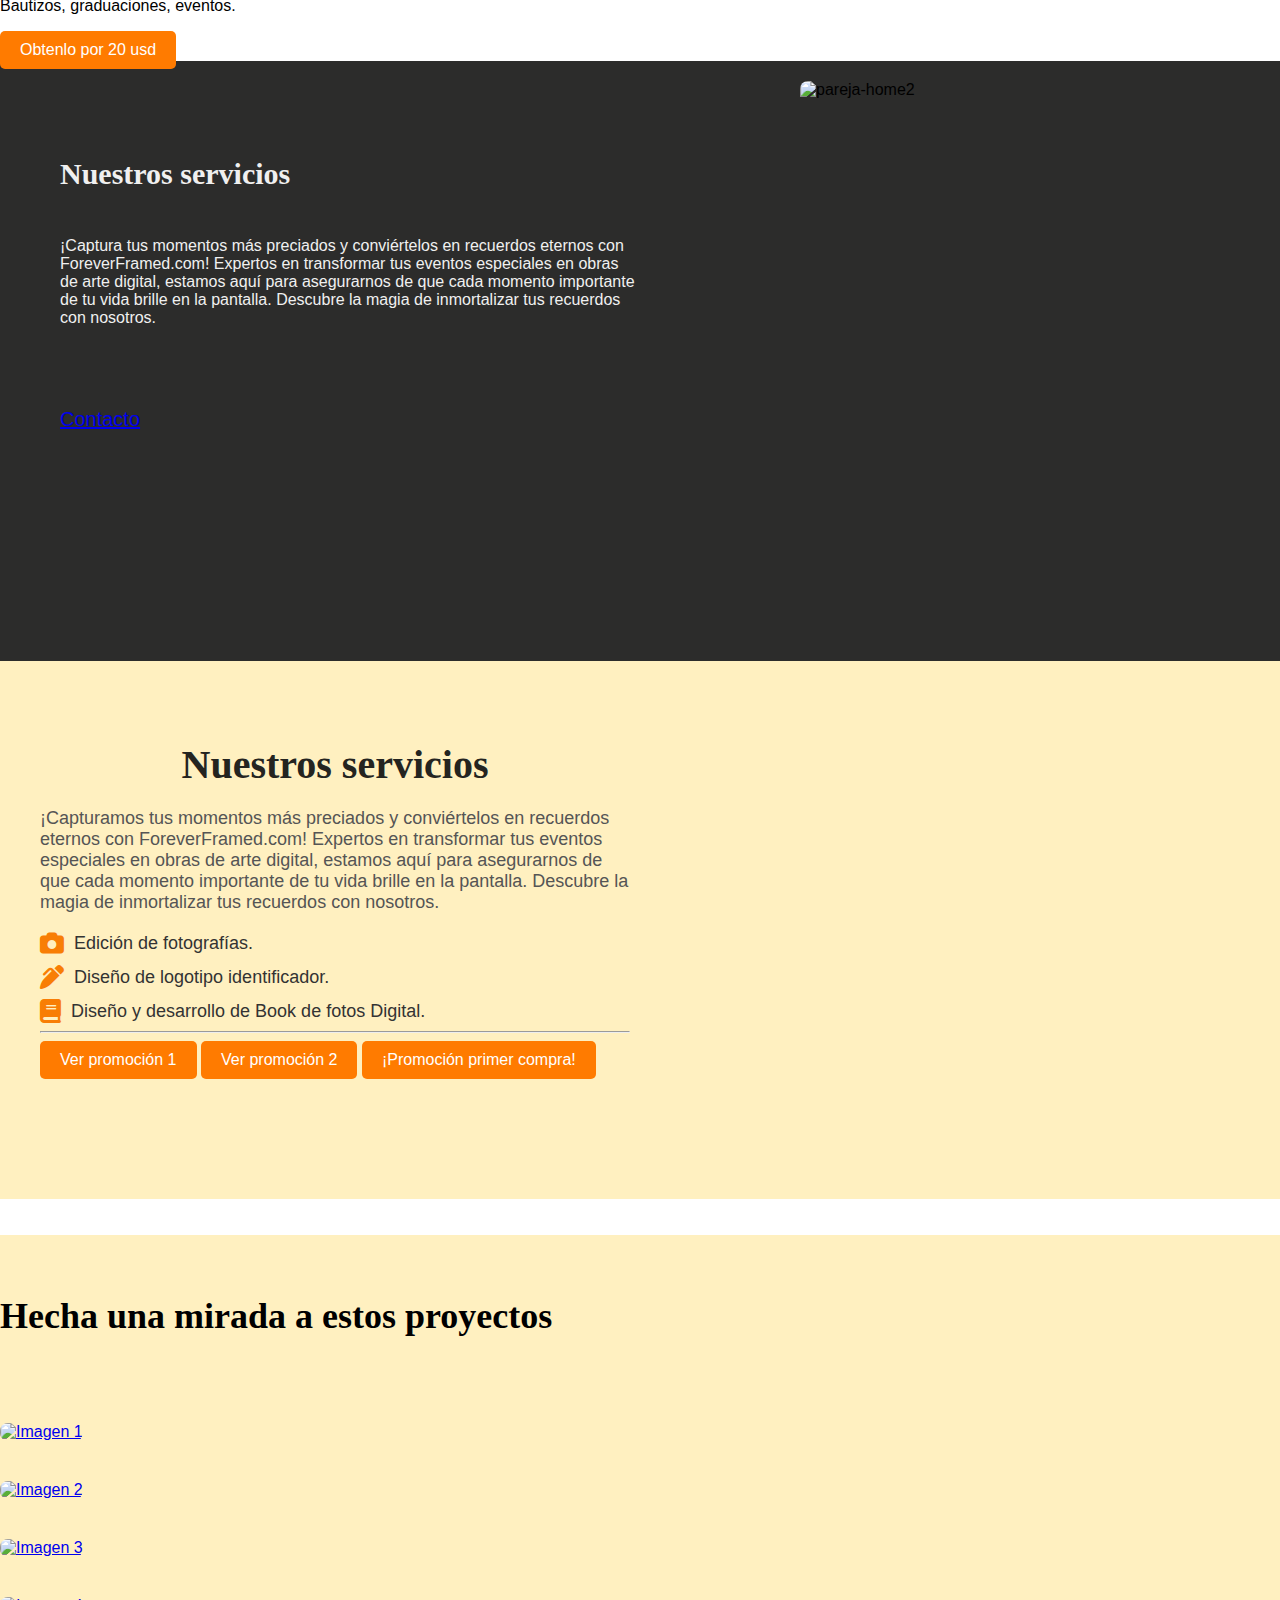
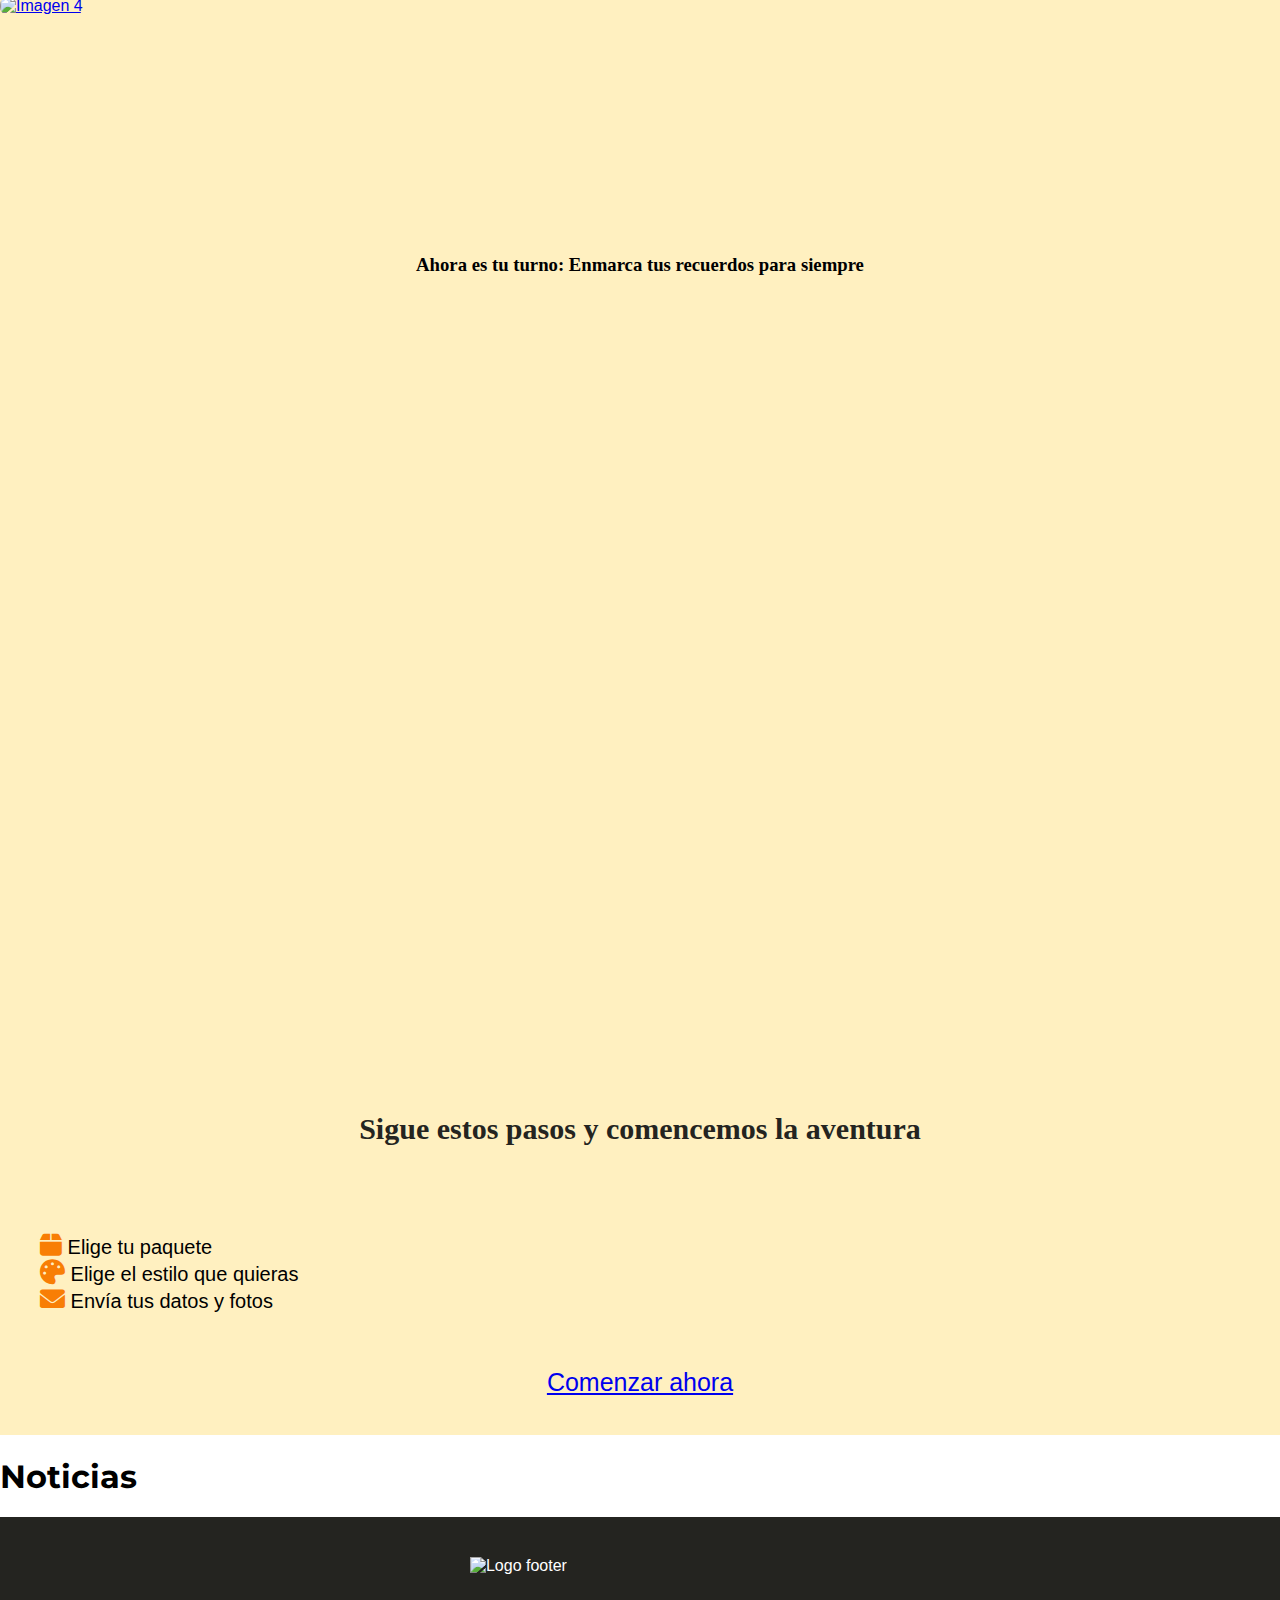
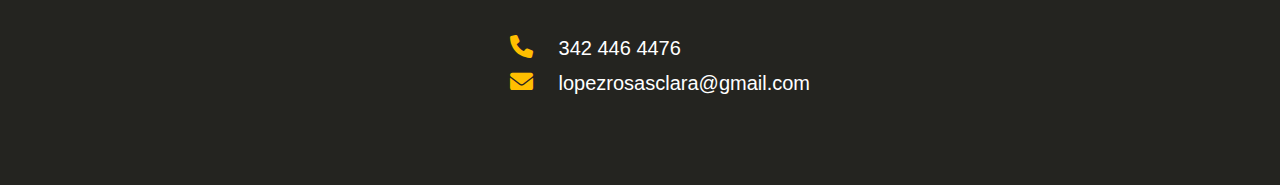
==== commit 6b101927: "sugar sintax y api" ====
--- a/index.html
+++ b/index.html
@@ -191,14 +191,12 @@
     </div>
 
     <div class="container">
-        <h1 class="text-center mb-4">Clima actual (simulación) </h1>
-        <div id="clima-container" class="text-center">
-            <p>Temperatura: <span id="temperatura"></span> °C</p>
-            <p>Humedad: <span id="humedad"></span>%</p>
-            <p>Velocidad del Viento: <span id="velocidad-viento"></span> km/h</p>
-            <p>Descripción: <span id="descripcion"></span></p>
-        </div>
-    </div>
+        <h1 class="text-center mb-4">Noticias</h1>
+        <div id="noticias-container" class="row">
+            <!-- Aquí se mostrarán las noticias -->
+        </div>
+    </div>
+    
    
     <footer>
         <div class="logo-footer">
@@ -221,6 +219,7 @@
     <script src="./js/main.js"></script>
     <script src="ruta/a/language.js"></script>
     <script src="/js/noticias.js"></script>
+    <script src="/js/clima.js"></script>
 </body>
 
 </html>
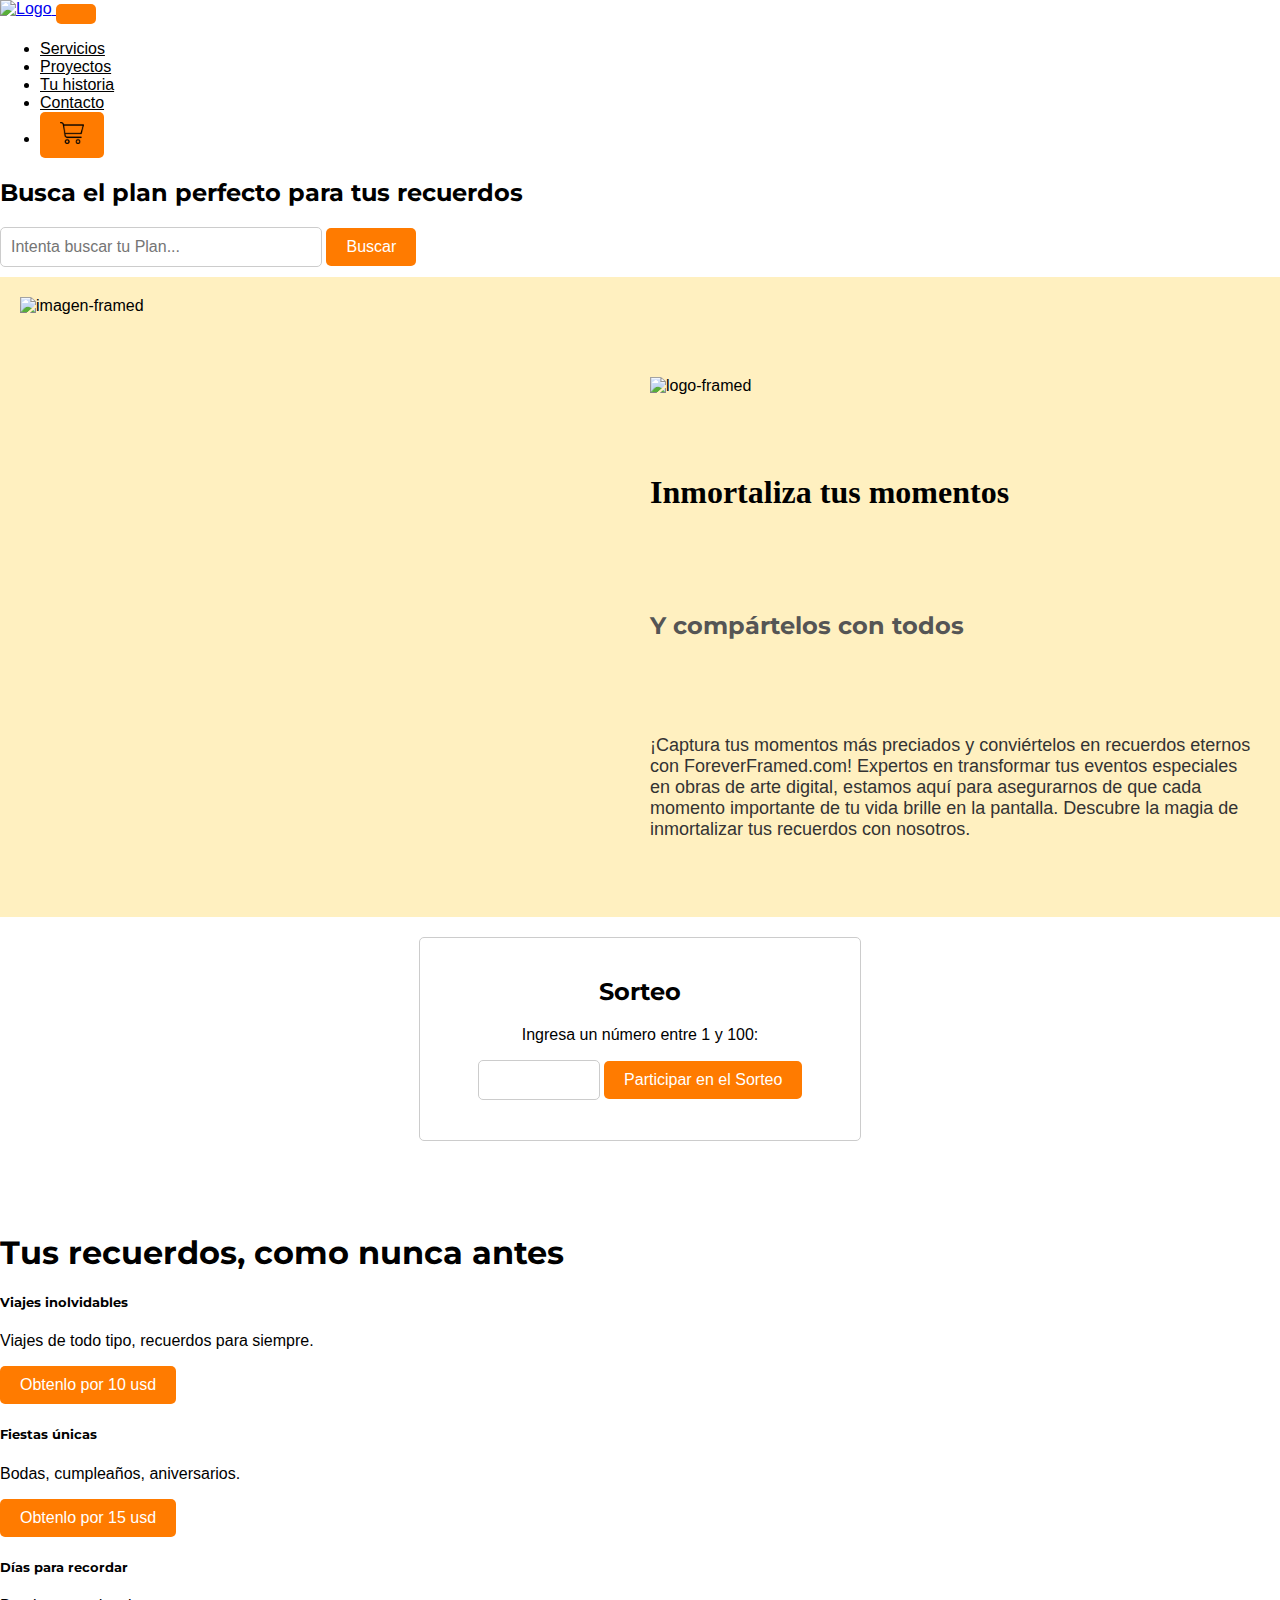
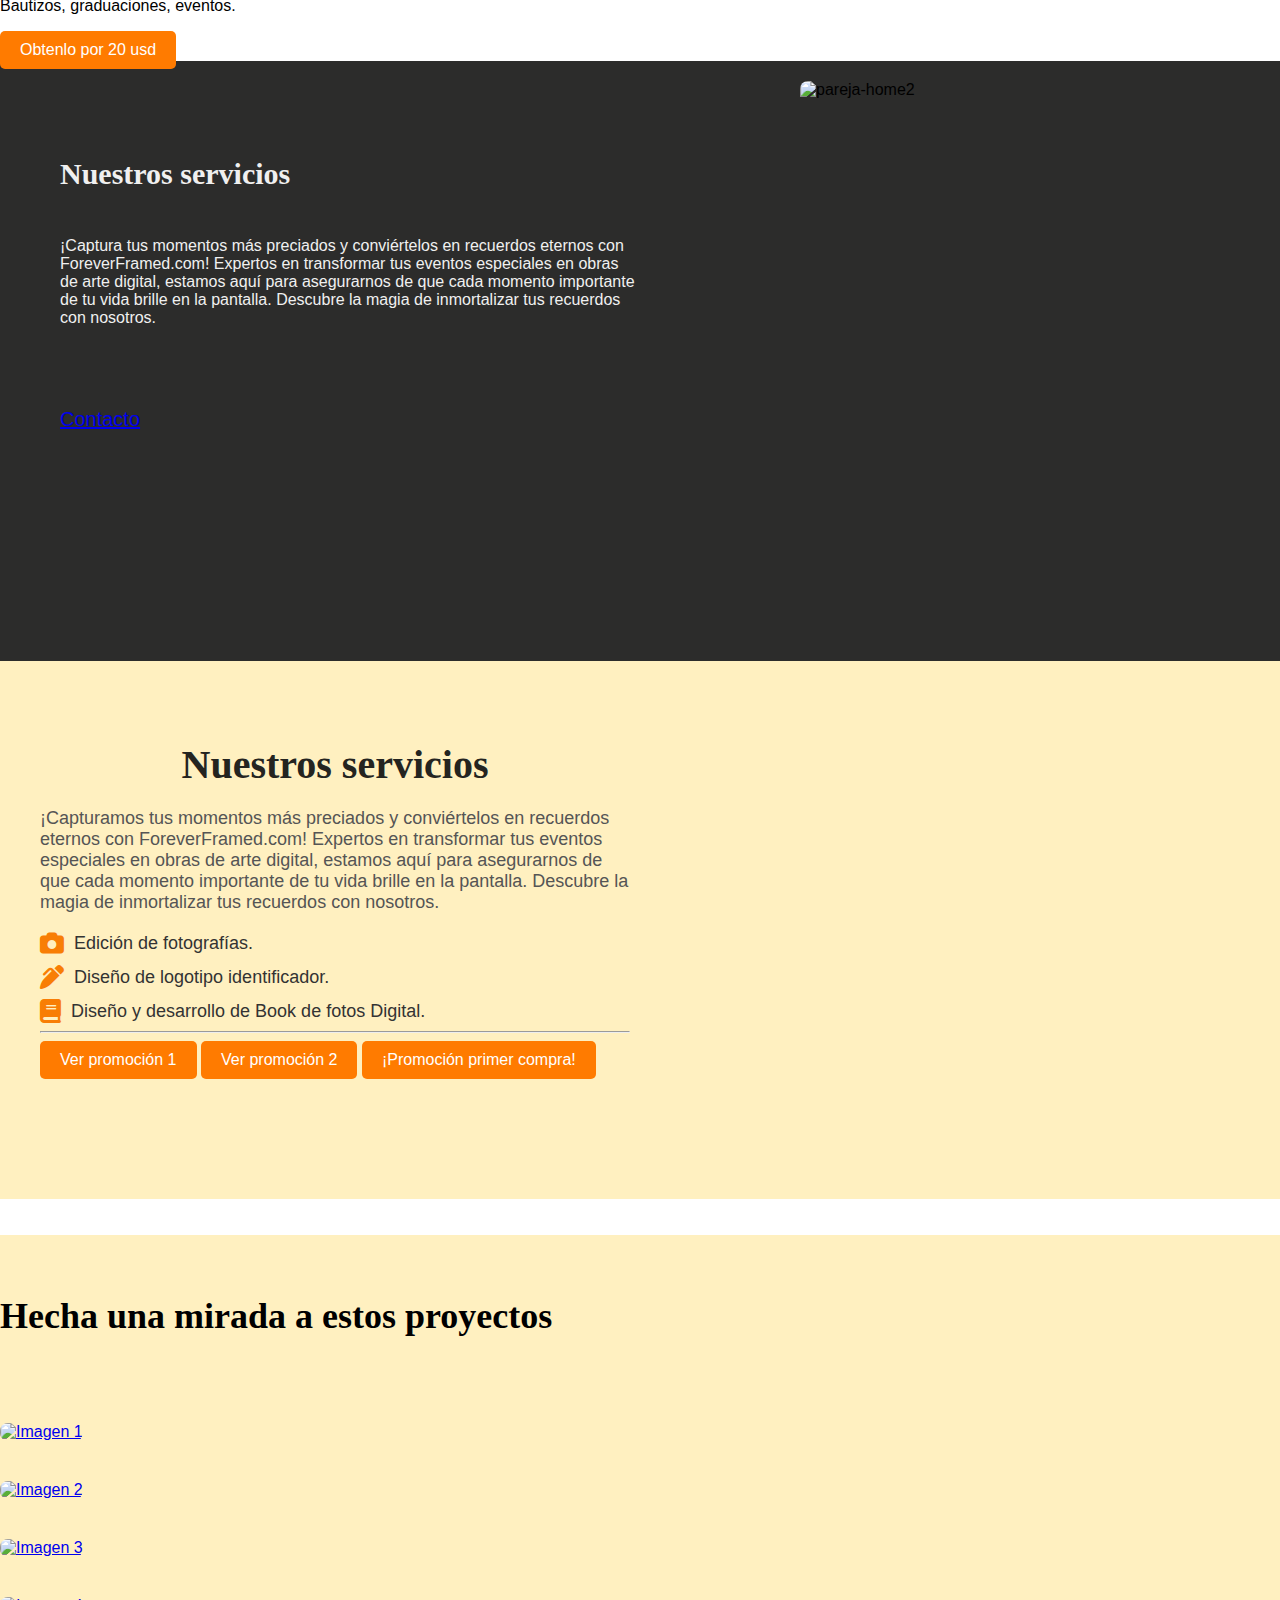
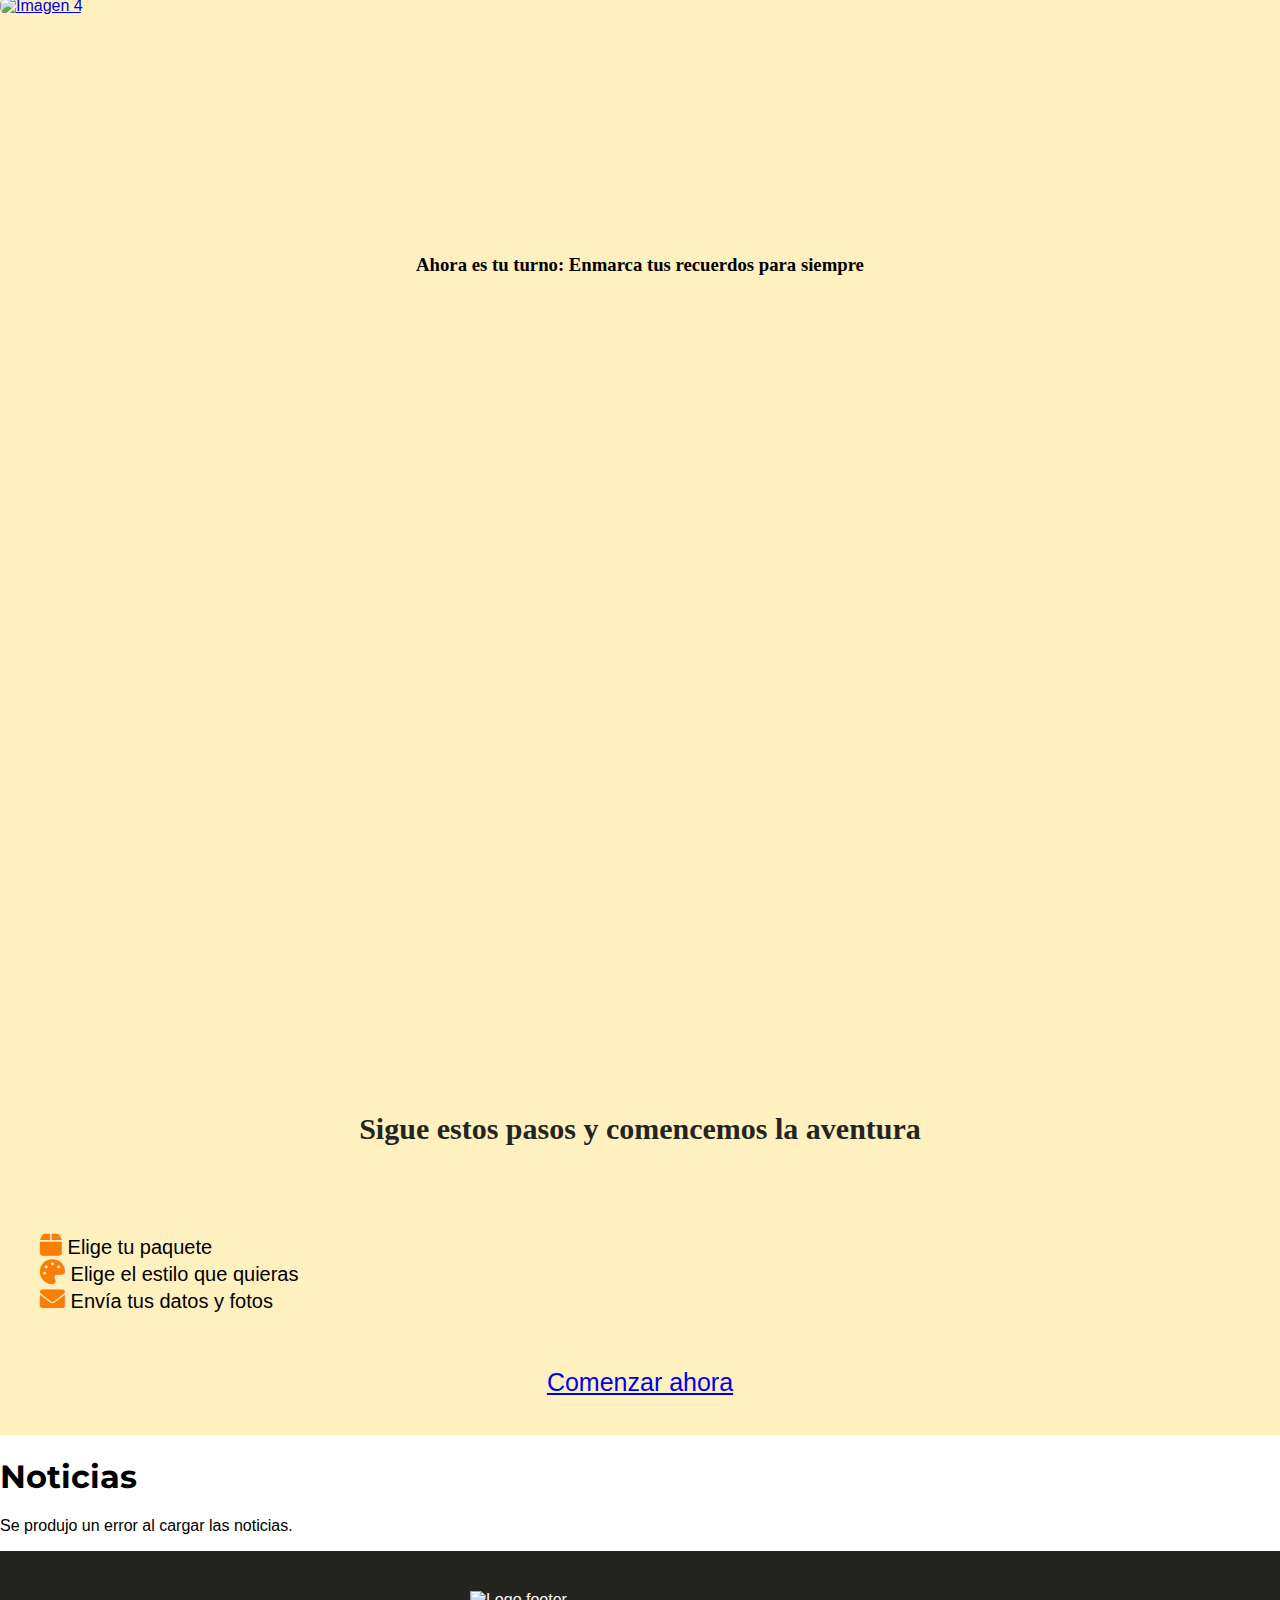
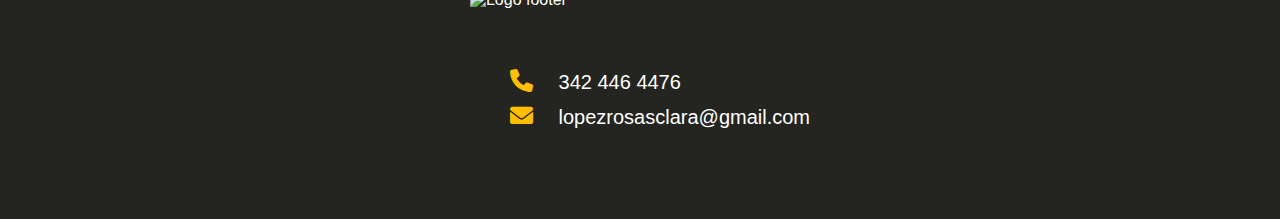
==== commit 39abddb3: "avances" ====
--- a/index.html
+++ b/index.html
@@ -193,9 +193,11 @@
     <div class="container">
         <h1 class="text-center mb-4">Noticias</h1>
         <div id="noticias-container" class="row">
-            <!-- Aquí se mostrarán las noticias -->
-        </div>
-    </div>
+          <!-- Aquí se mostrarán las noticias -->
+        </div>
+      </div>
+      
+      
     
    
     <footer>
@@ -218,8 +220,7 @@
     <script src="https://cdn.jsdelivr.net/npm/sweetalert2@11"></script>
     <script src="./js/main.js"></script>
     <script src="ruta/a/language.js"></script>
-    <script src="/js/noticias.js"></script>
-    <script src="/js/clima.js"></script>
+    <script src="js/noticias.js"></script>
 </body>
 
 </html>
